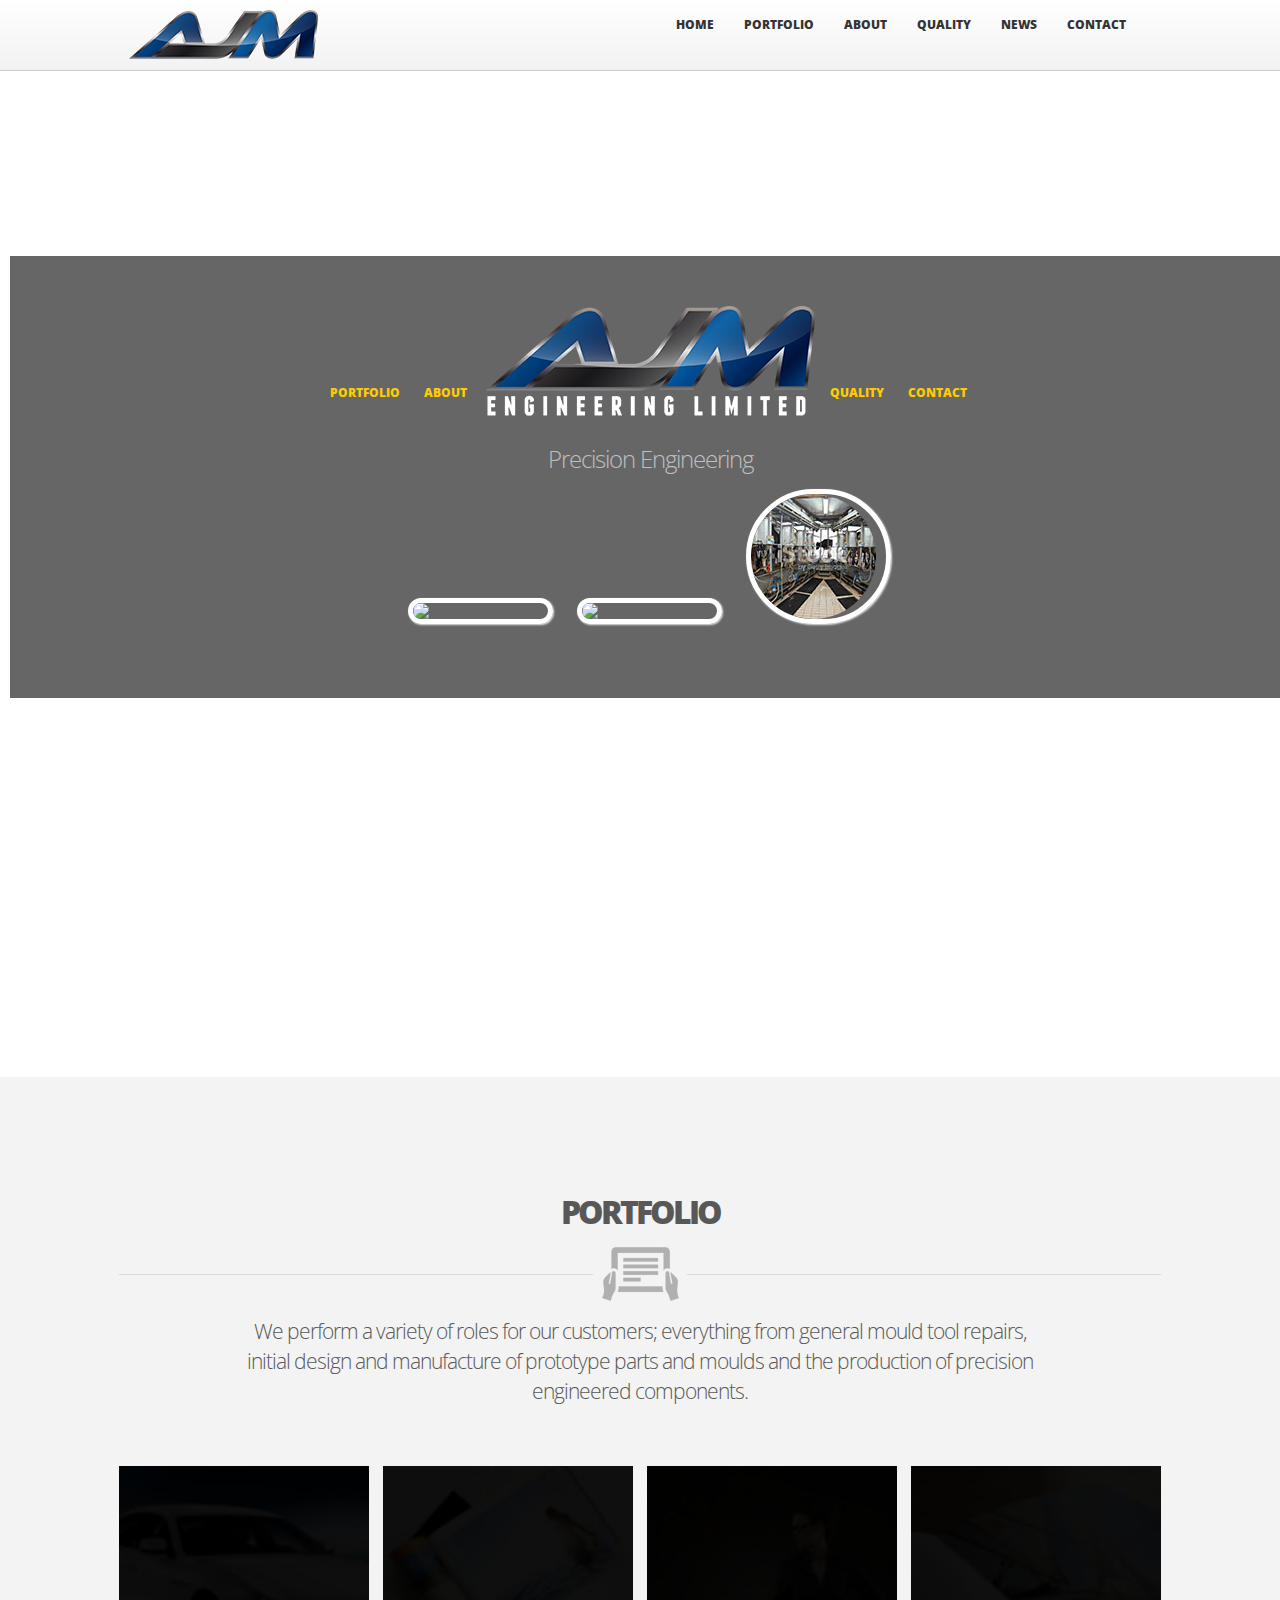
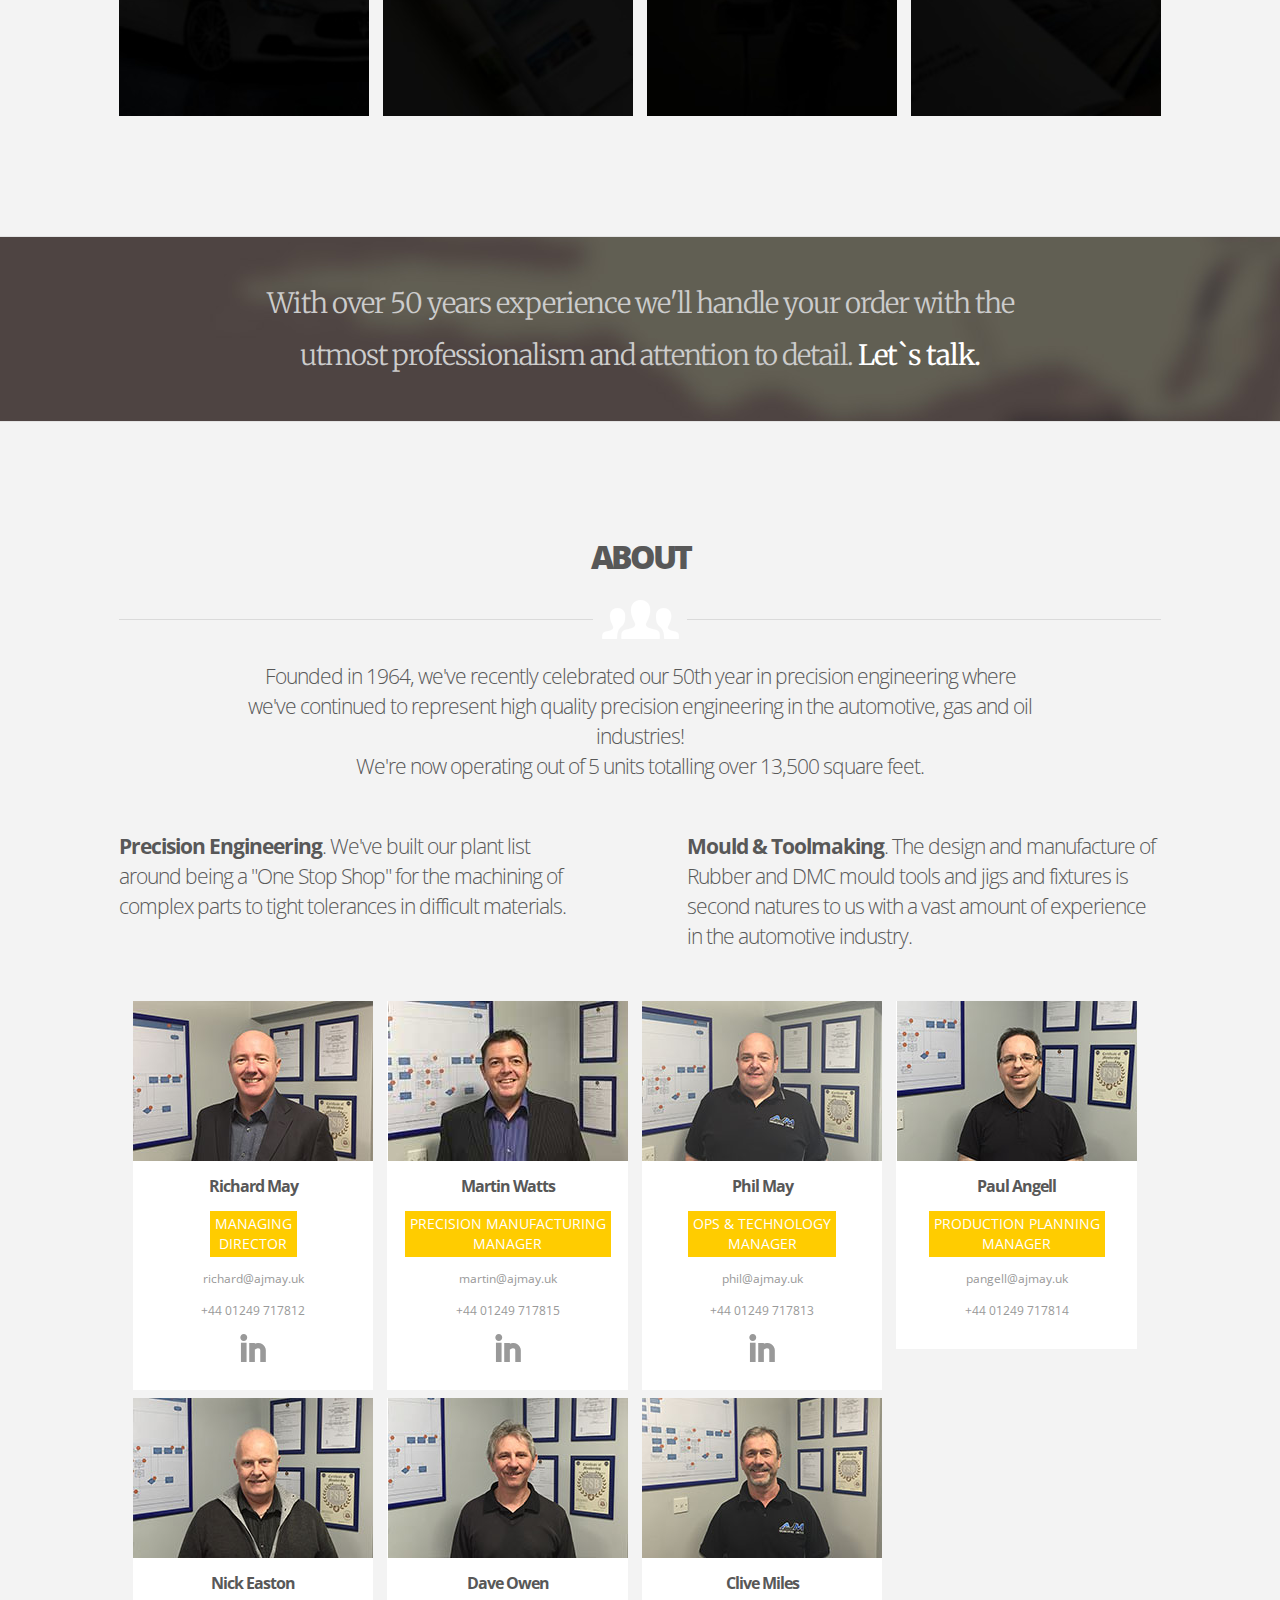
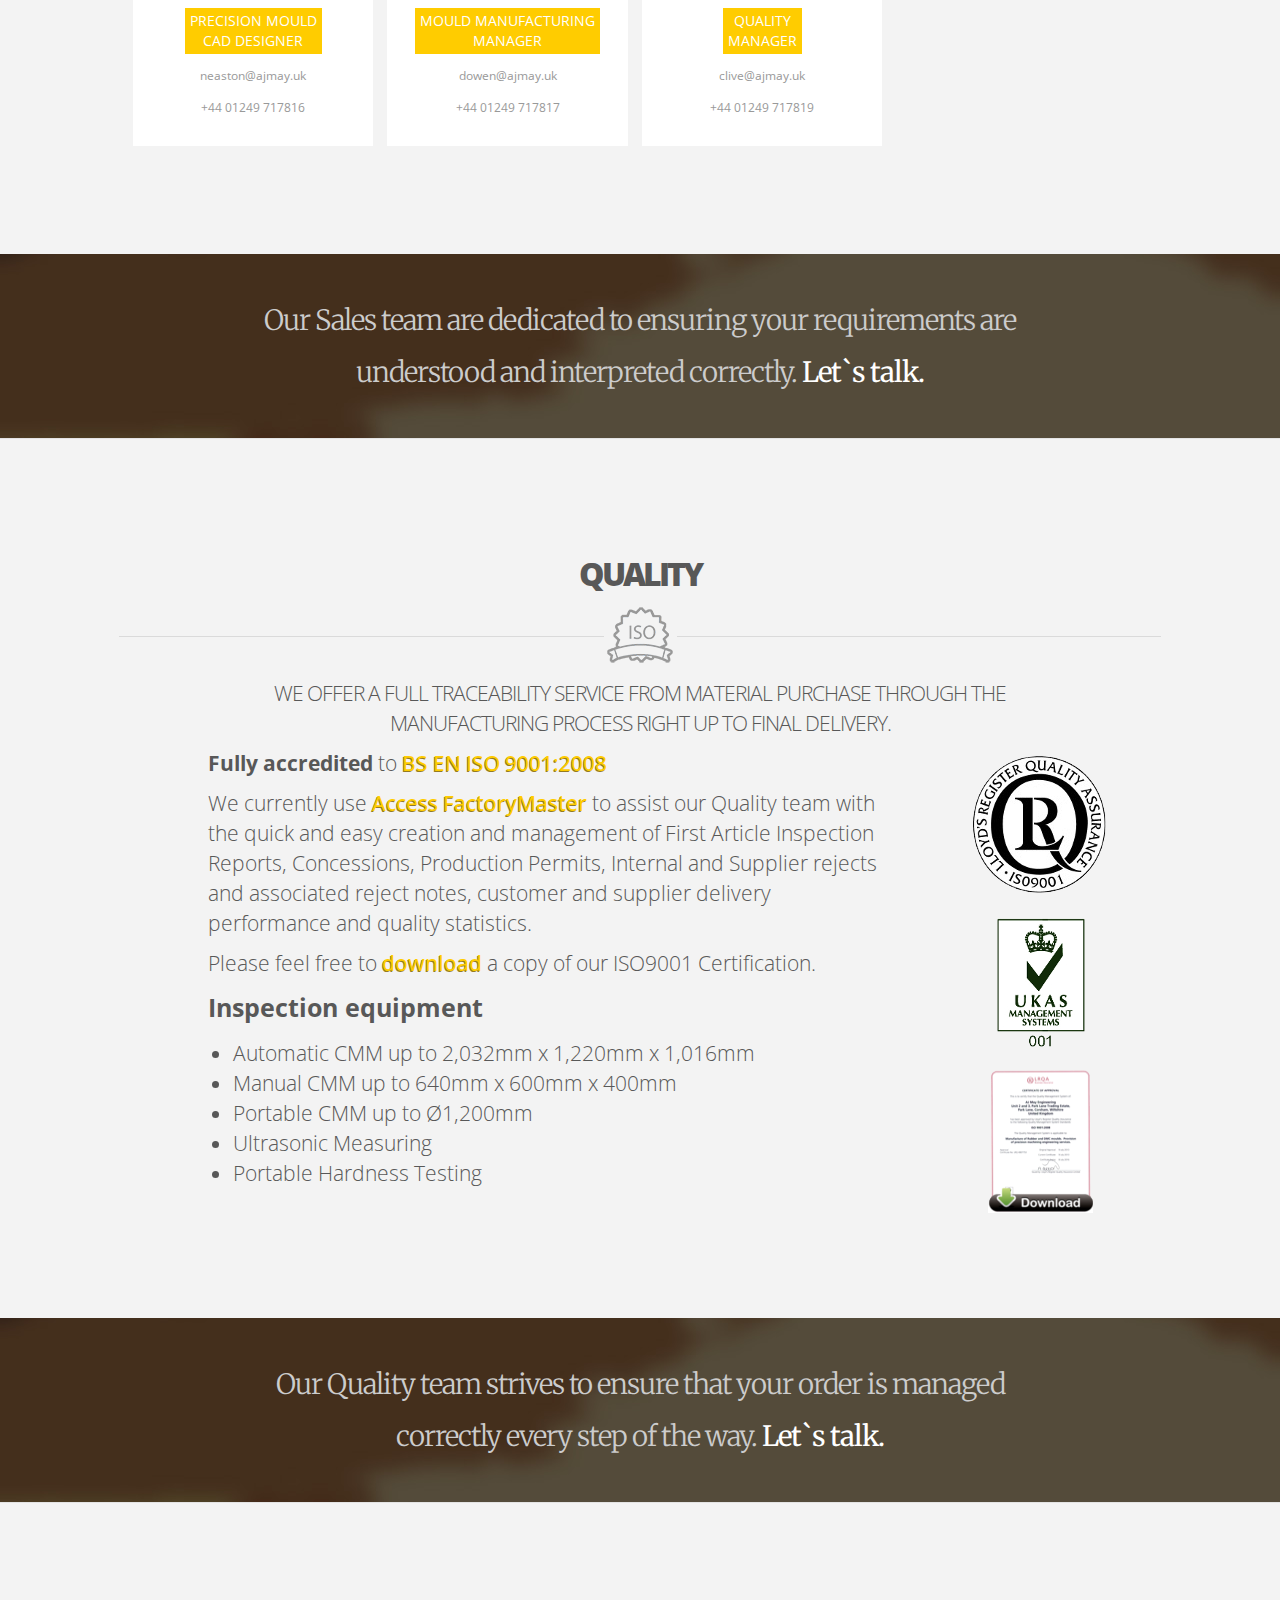
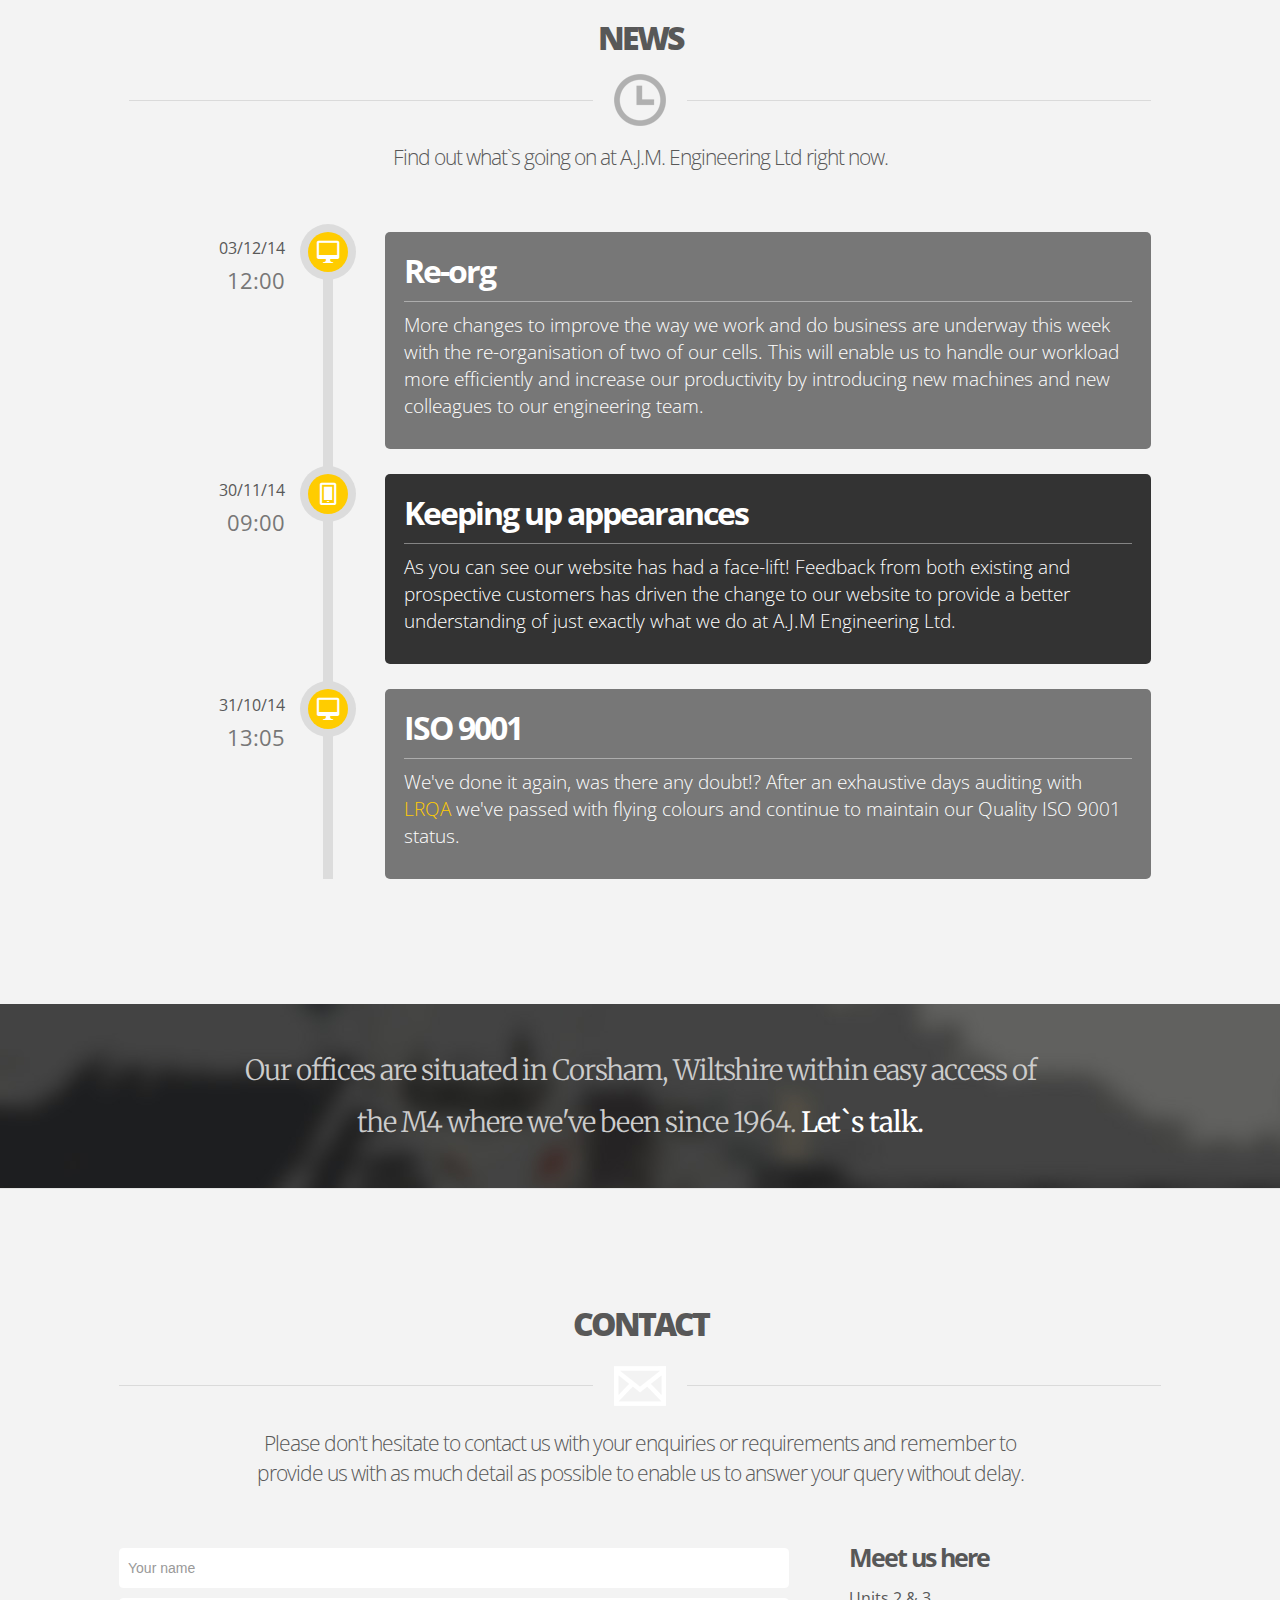
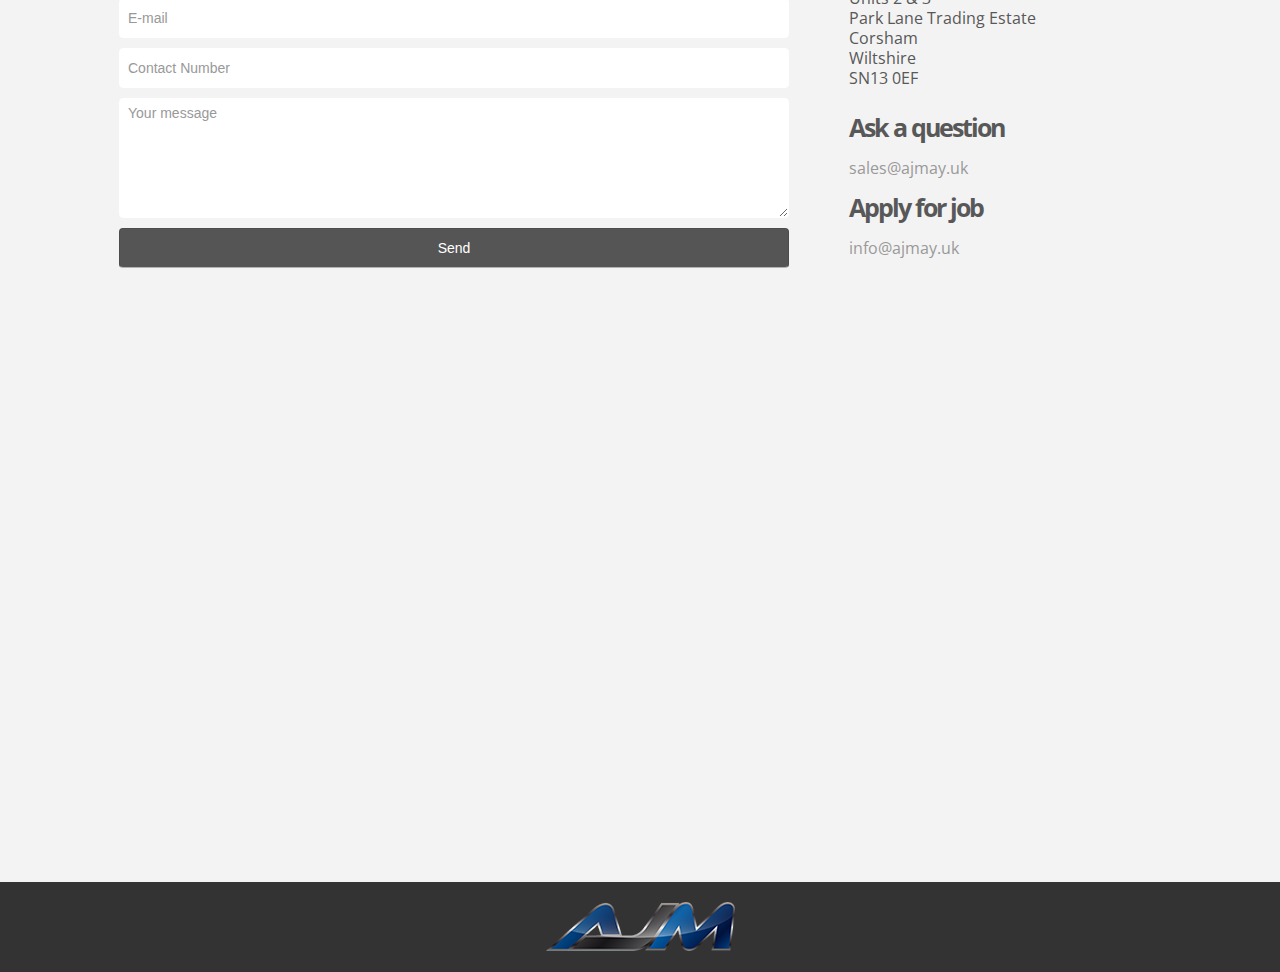
==== index.html @ 9a7eea0d "initial commit" ====
<!DOCTYPE html>
<!--[if lt IE 7]>      <html class="no-js lt-ie9 lt-ie8 lt-ie7"> <![endif]-->
<!--[if IE 7]>         <html class="no-js lt-ie9 lt-ie8"> <![endif]-->
<!--[if IE 8]>         <html class="no-js lt-ie9"> <![endif]-->
<!--[if gt IE 8]><!--> <html class="no-js"> <!--<![endif]-->
    <head>
        <meta charset="utf-8">
        <meta http-equiv="X-UA-Compatible" content="IE=edge,chrome=1">
        <title></title>
        <meta name="description" content="">
        <meta name="viewport" content="width=device-width">

        <!-- favicon.ico and apple-touch-icon.png -->
        <link rel="shortcut icon" href="favicon.ico">
        <link rel="apple-touch-icon" href="apple-touch-icon-57x57-precomposed.png">
        <link rel="apple-touch-icon" sizes="72x72" href="apple-touch-icon-72x72-precomposed.png">
        <link rel="apple-touch-icon" sizes="114x114" href="apple-touch-icon-114x114-precomposed.png">

        <link rel="stylesheet" type="text/css" href="css/bootstrap.min.css">
        <link rel="stylesheet" type="text/css" href="css/bootstrap-responsive.min.css">
        <link rel="stylesheet" type="text/css" href="css/timeline.css">
        <link rel="stylesheet" type="text/css" href="css/main.css">
        <link rel="stylesheet" type="text/css" href="css/ajmay.css">
        <link rel="stylesheet" type="text/css" href="css/hover_style_common.css" />
        <link rel="stylesheet" type="text/css" href="css/hover_style_effect_1.css" />
        <link href='http://fonts.googleapis.com/css?family=Open+Sans:400,300,800' rel='stylesheet' type='text/css'>
        <link href='http://fonts.googleapis.com/css?family=Merriweather:400,300' rel='stylesheet' type='text/css'>

        <script src="js/vendor/modernizr-2.6.2-respond-1.1.0.min.js"></script>

		
		<script type="text/javascript">
			/*
			var _gaq = _gaq || [];
			_gaq.push(['_setAccount', 'UA-43482875-1']);
			_gaq.push(['_trackPageview']);
			
			(function() {
				var ga = document.createElement('script'); ga.type = 'text/javascript'; ga.async = true;
				ga.src = ('https:' == document.location.protocol ? 'https://ssl' : 'http://www') + '.google-analytics.com/ga.js';
				var s = document.getElementsByTagName('script')[0]; s.parentNode.insertBefore(ga, s);
			})();
			*/
		</script>
    </head>
    <body data-spy="scroll" data-target=".navbar">
        <section id="home">
            <div class="container">
                <div class="containerblack">
                    <ul class="homenav left">
                        <li><a href="#works" class="scrollto">Portfolio</a></li>
                        <li><a href="#about" class="scrollto">About</a></li>
                    </ul>
                    <ul class="homenav right">
                        <li><a href="#quality" class="scrollto">Quality</a></li>
                        <li><a href="#contact" class="scrollto">Contact</a></li>
                    </ul>
                    <h1><img id="logo" src="img/ajm_logo_white_sml.png" class="img-responsive"></h1>
                    <div id="slider">
                        <div class="slide">Precision Engineering</div>
                        <div class="slide">Moulds and Toolmakers</div>
                        <div class="slide">Celebrating <strong>50 years</strong> of quality engineering</div>
                    </div><!-- end: #slider -->    

					<div class="row-fluid hidden-phone"> 
	                    <div class="span2">&nbsp;</div>
	                    <div class="text-center span8">
		                    <div class="view view-first img-circle hidden-phone">
								<img src="img/car-parts.jpg" class="img-circle">
			                    <div class="mask">
			                        <a href="#works" class="scrollto"><h2>Automotive</h2></a>
			                    </div>
			                </div>  
		                    <div class="view view-first img-circle hidden-phone">
	                    		<img src="img/pumpjack-silhouette.jpg" class="img-circle">
			                    <div class="mask">
			                        <a href="#works" class="scrollto"><h2>Gas & Oil</h2></a>
			                    </div>
			                </div>  
							<div class="view view-first img-circle hidden-phone">
	                    		<img src="img/agriculture-dairy.jpg" class="img-circle">
			                    <div class="mask">
			                        <a href="#works" class="scrollto"><h2>Dairy</h2></a>
			                    </div>
			                </div>  
 						</div>
	                    <div class="span2">&nbsp;</div>
	                </div>
	                <div class="row-fluid">
	                	<div class="span12">
	                          <a href="#works" id="arrow_down" class="visible-phone">See our work</a>
	                	</div>
	                </div>
                </div>
            </div>                    	
        </section>
        <div class="navbar">
            <div class="navbar-inner">
                <div class="container">
                    <a class="brand hidden-phone" href="#"><img src="img/ajm_logo_xsml.png"></a>
                    <div class="pull-right">
                        <ul class="nav">
                            <li><a href="#home">Home</a></li>
                            <li><a href="#works">Portfolio</a></li>
                            <li><a href="#about">About</a></li>
                            <li><a href="#quality">Quality</a></li>
                            <li><a href="#timeline">News</a></li>
                            <li><a href="#contact">Contact</a></li>
                        </ul>
                    </div>
                </div>
            </div>
        </div>
       
        <section id="works">
            <div class="container">
                <h2 class="text-center">Portfolio<i class="icon-works"><img src="img/icon-works.png"></i></h2>
                <p class="text-center lead">We perform a variety of roles for our customers; everything from general mould tool repairs, initial design and manufacture of prototype parts and moulds and the production of precision engineered components.</p>
            </div> <!-- end: container -->
            <div id="works_items">
                <ul id="og-grid" class="og-grid">
                    <li>
                        <a href="http://exot.sk/" data-largesrc="temp/z1.jpg" data-title="Azuki bean" data-description="Swiss chard pumpkin bunya nuts maize plantain aubergine napa cabbage soko coriander sweet pepper water spinach winter purslane shallot tigernut lentil beetroot.">
                            <img src="temp/thumbs/z1b.jpg" alt="img01"/><div>Maserati photoshooting 2013</div>
                        </a>
	                    <div class="thumbs">
	                        <a href="http://exot.sk/" data-largesrc="temp/z1.jpg" data-thumb="temp/thumbs/z1.jpg" data-title="Azuki bean" data-description="Swiss chard pumpkin bunya nuts maize plantain aubergine napa cabbage soko coriander sweet pepper water spinach winter purslane shallot tigernut lentil beetroot."></a>
	                        <a href="http://cargocollective.com/jaimemartinez/" data-largesrc="temp/z2.jpg" data-thumb="temp/thumbs/z2.jpg" data-title="Veggies sunt bona vobis" data-description="Komatsuna prairie turnip wattle seed artichoke mustard horseradish taro rutabaga ricebean carrot black-eyed pea turnip greens beetroot yarrow watercress kombu."></a>
	                        <a href="http://exot.sk/" data-largesrc="temp/z3.jpg" data-thumb="temp/thumbs/z3.jpg" data-title="Azuki bean" data-description="Swiss chard pumpkin bunya nuts maize plantain aubergine napa cabbage soko coriander sweet pepper water spinach winter purslane shallot tigernut lentil beetroot."></a>
	                        <a href="http://cargocollective.com/jaimemartinez/" data-largesrc="temp/z4.jpg" data-thumb="temp/thumbs/z4.jpg" data-title="Veggies sunt bona vobis" data-description="Komatsuna prairie turnip wattle seed artichoke mustard horseradish taro rutabaga ricebean carrot black-eyed pea turnip greens beetroot yarrow watercress kombu."></a>	
	                    </div>
                    </li>
                    <li>
                        <a href="#" data-largesrc="temp/2.jpg" data-title="Veggies sunt bona vobis" data-description="Komatsuna prairie turnip wattle seed artichoke mustard horseradish taro rutabaga ricebean carrot black-eyed pea turnip greens beetroot yarrow watercress kombu.">
                            <img src="temp/thumbs/2.jpg" alt="img02"/><div>Magazine publishing 2013</div>
                        </a>
                        <div class="thumbs">
                            <a href="#" data-largesrc="temp/2.jpg" data-thumb="temp/thumbs/2.jpg" data-title="Veggies sunt bona vobis" data-description="Komatsuna prairie turnip wattle seed artichoke mustard horseradish taro rutabaga ricebean carrot black-eyed pea turnip greens beetroot yarrow watercress kombu."></a>
                            <a href="#" data-largesrc="temp/z1.jpg" data-thumb="temp/thumbs/z1.jpg" data-title="Azuki bean" data-description="Swiss chard pumpkin bunya nuts maize plantain aubergine napa cabbage soko coriander sweet pepper water spinach winter purslane shallot tigernut lentil beetroot."></a>
                            <a href="#" data-largesrc="temp/z2.jpg" data-thumb="temp/thumbs/z2.jpg" data-title="Veggies sunt bona vobis" data-description="Komatsuna prairie turnip wattle seed artichoke mustard horseradish taro rutabaga ricebean carrot black-eyed pea turnip greens beetroot yarrow watercress kombu."></a>
                            <a href="#" data-largesrc="temp/z3.jpg" data-thumb="temp/thumbs/z3.jpg" data-title="Azuki bean" data-description="Swiss chard pumpkin bunya nuts maize plantain aubergine napa cabbage soko coriander sweet pepper water spinach winter purslane shallot tigernut lentil beetroot."></a>
                        </div>
                    </li>
                    <li>
                        <a href="http://cargocollective.com/jaimemartinez/" data-largesrc="temp/3.jpg" data-title="Dandelion horseradish" data-description="Cabbage bamboo shoot broccoli rabe chickpea chard sea lettuce lettuce ricebean artichoke earthnut pea aubergine okra brussels sprout avocado tomato.">
                            <img src="temp/thumbs/3.jpg" alt="img03"/><div>Business marketing event</div>
                        </a>
                        <div class="thumbs">
                            <a href="http://exot.sk/" data-largesrc="temp/3.jpg" data-thumb="temp/thumbs/3.jpg" data-title="Dandelion horseradish" data-description="Cabbage bamboo shoot broccoli rabe chickpea chard sea lettuce lettuce ricebean artichoke earthnut pea aubergine okra brussels sprout avocado tomato."></a>
                            <a href="http://exot.sk/" data-largesrc="temp/z1.jpg" data-thumb="temp/thumbs/z1.jpg" data-title="Azuki bean" data-description="Swiss chard pumpkin bunya nuts maize plantain aubergine napa cabbage soko coriander sweet pepper water spinach winter purslane shallot tigernut lentil beetroot."></a>
                            <a href="http://cargocollective.com/jaimemartinez/" data-largesrc="temp/z2.jpg" data-thumb="temp/thumbs/z2.jpg" data-title="Veggies sunt bona vobis" data-description="Komatsuna prairie turnip wattle seed artichoke mustard horseradish taro rutabaga ricebean carrot black-eyed pea turnip greens beetroot yarrow watercress kombu."></a>
                            <a href="http://exot.sk/" data-largesrc="temp/z3.jpg" data-thumb="temp/thumbs/z3.jpg" data-title="Azuki bean" data-description="Swiss chard pumpkin bunya nuts maize plantain aubergine napa cabbage soko coriander sweet pepper water spinach winter purslane shallot tigernut lentil beetroot."></a>
                            <a href="http://exot.sk/" data-largesrc="temp/1.jpg" data-thumb="temp/thumbs/1.jpg" data-title="Azuki bean" data-description="Swiss chard pumpkin bunya nuts maize plantain aubergine napa cabbage soko coriander sweet pepper water spinach winter purslane shallot tigernut lentil beetroot."></a>
                        </div>
                    </li>
                    <li>
                        <a href="http://cargocollective.com/jaimemartinez/" data-largesrc="temp/4.jpg" data-title="Azuki bean" data-description="Swiss chard pumpkin bunya nuts maize plantain aubergine napa cabbage soko coriander sweet pepper water spinach winter purslane shallot tigernut lentil beetroot.">
                            <img src="temp/thumbs/4.jpg" alt="img01"/><div>Magazine publishing and graphic design</div>
                        </a>
                        <div class="thumbs">
                            <a href="http://exot.sk/" data-largesrc="temp/4.jpg" data-thumb="temp/thumbs/4.jpg" data-title="Azuki bean" data-description="Swiss chard pumpkin bunya nuts maize plantain aubergine napa cabbage soko coriander sweet pepper water spinach winter purslane shallot tigernut lentil beetroot."></a>
                            <a href="http://exot.sk/" data-largesrc="temp/z1.jpg" data-thumb="temp/thumbs/z1.jpg" data-title="Azuki bean" data-description="Swiss chard pumpkin bunya nuts maize plantain aubergine napa cabbage soko coriander sweet pepper water spinach winter purslane shallot tigernut lentil beetroot."></a>
                            <a href="http://cargocollective.com/jaimemartinez/" data-largesrc="temp/z2.jpg" data-thumb="temp/thumbs/z2.jpg" data-title="Veggies sunt bona vobis" data-description="Komatsuna prairie turnip wattle seed artichoke mustard horseradish taro rutabaga ricebean carrot black-eyed pea turnip greens beetroot yarrow watercress kombu."></a>
                            <a href="http://exot.sk/" data-largesrc="temp/z3.jpg" data-thumb="temp/thumbs/z3.jpg" data-title="Azuki bean" data-description="Swiss chard pumpkin bunya nuts maize plantain aubergine napa cabbage soko coriander sweet pepper water spinach winter purslane shallot tigernut lentil beetroot."></a>
                        </div>
                    </li>
                </ul>
            </div><!-- end: #works_items -->
        </section><!-- end: #works -->

        <div class="container txtblock">
            <p class="text-center lead">With over 50 years experience we'll handle your order with the utmost professionalism and attention to detail. <a href="#contact" class="scrollto">Let`s talk.</a></p>
        </div> <!-- end: container txtblock -->

        <section id="about">
            <div class="container">
                <h2 class="text-center">About<i class="icon-about"><img src="img/icon-about.png"></i></h2>
                <p class="text-center lead">Founded in 1964, we've recently celebrated our 50th year in precision engineering where we've continued to represent high quality precision engineering in the automotive, gas and oil industries!</p>
                <p class="text-center lead marginer">We're now operating out of 5 units totalling over 13,500 square feet.</p>
                <p class="text-center lead twocolumns1"><strong>Precision Engineering</strong>. We've built our plant list around being a "One Stop Shop" for the machining of complex parts to tight tolerances in difficult materials.</p>
                <p class="text-center lead twocolumns2"><strong>Mould & Toolmaking</strong>. The design and manufacture of Rubber and DMC mould tools and jigs and fixtures is second natures to us with a vast amount of experience in the automotive industry.</p>

                <div class="clear"></div>

                <div class="row-fluid"> 
                    <div class="span3">
                        <div class="person"> 
                            <img alt="Richard May" src="img/profiles/richmay.jpg">
                            <h2>Richard May</h2>
                            <p class="position">Managing<br/>Director</p>
                            <p><a href="mailto:richard@ajmay.uk">richard@ajmay.uk</a></p>
                            <p><a href="tel:01249717812">+44 01249 717812</a></p>
                            <ul class="inline text-center">
                                <a href="https://www.linkedin.com/pub/richard-may/4/597/a35" target="_blank"><i class="ico">I</i></a>
                            </ul>
                        </div>
                    </div>
                    <div class="span3">
                        <div class="person"> 
                            <img alt="Martin Watts" src="img/profiles/martinwatts.jpg">
                            <h2>Martin Watts</h2>
                            <p class="position">Precision Manufacturing<br/>Manager</p>
                            <p><a href="mailto:martin@ajmay.uk">martin@ajmay.uk</a></p>
                            <p><a href="tel:01249717815">+44 01249 717815</a></p>
                            <ul class="inline text-center">
                                <a href="http://uk.linkedin.com/pub/martin-watts/9b/2a9/b9b" target="_blank"><i class="ico">I</i></a>
                            </ul>
                        </div>
                    </div>
                    <div class="span3">
                        <div class="person"> 
                            <img alt="Phil May" src="img/profiles/philmay.jpg">
                            <h2>Phil May</h2>
                            <p class="position">Ops & Technology<br/>Manager</p>
                            <p><a href="mailto:phil@ajmay.uk">phil@ajmay.uk</a></p>
                            <p><a href="tel:01249717813">+44 01249 717813</a></p>
                            <ul class="inline text-center">
                                <a href="http://uk.linkedin.com/pub/philip-may/8/2a0/298" target="_blank"><i class="ico">I</i></a>
                            </ul>
                        </div>
                    </div>
                    <div class="span3">
                        <div class="person"> 
                            <img alt="Paul Angell" src="img/profiles/paulangell.jpg">
                            <h2>Paul Angell</h2>
                            <p class="position">Production Planning<br/>Manager</p>
                            <p><a href="mailto:pangell@ajmay.uk">pangell@ajmay.uk</a></p>
                            <p><a href="tel:01249717814">+44 01249 717814</a></p>
                            <ul class="inline text-center">
                            </ul>
                        </div>
                    </div>
                </div>
                <div class="row-fluid"> 
					<div class="span3">
                        <div class="person"> 
                            <img alt="Nick Easton" src="img/profiles/nickeaston.jpg">
                            <h2>Nick Easton</h2>
                            <p class="position">Precision Mould<br/>CAD Designer</p>
                            <p><a href="mailto:neaston@ajmay.uk">neaston@ajmay.uk</a></p>
                            <p><a href="tel:01249717816">+44 01249 717816</a></p>
                            <ul class="inline text-center">
                            </ul>
                        </div>
                    </div>
                    <div class="span3">
                        <div class="person"> 
                            <img alt="Dave Owen" src="img/profiles/daveowen.jpg">
                            <h2>Dave Owen</h2>
                            <p class="position">Mould Manufacturing<br/>Manager</p>
                            <p><a href="mailto:dowen@ajmay.uk">dowen@ajmay.uk</a></p>
                            <p><a href="tel:01249717817">+44 01249 717817</a></p>
                            <ul class="inline text-center">
                            </ul>
                        </div>
                    </div>
                    <div class="span3">
                        <div class="person"> 
                            <img alt="NAME" src="img/profiles/clivemiles.jpg">
                            <h2>Clive Miles</h2>
                            <p class="position">Quality<br/>Manager</p>
                            <p><a href="mailto:clive@ajmay.uk">clive@ajmay.uk</a></p>
                            <p><a href="tel:01249717819">+44 01249 717819</a></p>
                            <ul class="inline text-center">
                            </ul>
                        </div>
                    </div>
                </div>
            </div>
        </section>
        <div class="container txtblock nrtwo">
            <p class="text-center lead">Our Sales team are dedicated to ensuring your requirements are understood and interpreted correctly. <a href="#contact" class="scrollto">Let`s talk.</a></p>
        </div>

		<!-- quality -->
		<section id="quality">
            <div class="container">
                <h2 class="text-center">Quality<i class="icon-time"><img src="img/icon-iso.png"></i></span>
                <p class="text-center lead">We offer a full traceability service from material purchase through the manufacturing process right up to final delivery.</p> 
            </div>
			<div class="container">
				<div class="row-fluid">
					<div class="span1"></div>
					<div class="span8 lead">
						<p><strong>Fully accredited</strong> to <a href="https://www.iso.org/obp/ui/#iso:std:iso:9001:ed-4:v2:en" target="_blank">BS EN ISO 9001:2008</a></p>				
						<p>We currently use <a href="http://www.theaccessgroup.com/solutions/access-factorymaster.aspx" target="_blank">Access FactoryMaster</a> to assist our Quality team with the quick and easy creation and management of 
							First Article Inspection Reports, Concessions, Production Permits, Internal and Supplier rejects and associated 
							 reject notes, customer and supplier delivery performance and quality statistics.</p>
						<p>Please feel free to <a href="downloads/AJM UKAS CERT.pdf" target="_blank">download</a> a copy of our ISO9001 Certification.</p>					
						<h3>Inspection equipment</h3>
						<ul>
							<li>Automatic CMM up to 2,032mm x 1,220mm x 1,016mm</li>
							<li>Manual CMM up to 640mm x 600mm x 400mm</li>
							<li>Portable CMM up to Ø1,200mm</li>
							<li>Ultrasonic Measuring</li>
							<li>Portable Hardness Testing</li>
						</ul>
					</div>
					<div class="span3">
						<div class="text-center">
							<img src="img/ISO9001_small.png" /><br/><br/>
							<img src="img/UKAS_Mark_small.png" /><br/><br/>
							<a href="downloads/AJM UKAS CERT.pdf" target="_blank"><img src="img/iso9001_cert_download.png" /></a>
						</div>	
					</div>
				</div>
			</div>
		</section>
        <div class="container txtblock nrtwo">
            <p class="text-center lead">Our Quality team strives to ensure that your order is managed correctly every step of the way. <a href="#contact" class="scrollto">Let`s talk.</a></p>
        </div>
                
        <!-- timeline -->
        <section id="timeline">
            <div class="container">
                <h2 class="text-center">News<i class="icon-time"><img src="img/icon-time.png"></i></h2>
                <p class="text-center lead">Find out what`s going on at A.J.M. Engineering Ltd right now.</p> 
                <ul class="cbp_tmtimeline">
	                <li>
                        <time class="cbp_tmtime" datetime="2014-12-03 12:00"><span>03/12/14</span> <span>12:00</span></time>
                        <div class="cbp_tmicon cbp_tmicon-screen"></div>
                        <div class="cbp_tmlabel">
                            <h2>Re-org</h2>
                            <p>More changes to improve the way we work and do business are underway this week with the re-organisation of two of our cells.  This will enable us to handle our workload more efficiently and increase our productivity by introducing new
                            	machines and new colleagues to our engineering team.</p>
                        </div>
                    </li>
                    <li>
                        <time class="cbp_tmtime" datetime="2014-11-30 09:00"><span>30/11/14</span> <span>09:00</span></time>
                        <div class="cbp_tmicon cbp_tmicon-phone"></div>
                        <div class="cbp_tmlabel">
                            <h2>Keeping up appearances</h2>
                            <p>As you can see our website has had a face-lift!  Feedback from both existing and prospective customers has driven the change to our website to provide a better understanding of just exactly what we do at A.J.M Engineering Ltd.</p>
                        </div>
                    </li>
                    <li>
                        <time class="cbp_tmtime" datetime="2014-10-31"><span>31/10/14</span> <span>13:05</span></time>
                        <div class="cbp_tmicon cbp_tmicon-screen"></div>
                        <div class="cbp_tmlabel">
                            <h2>ISO 9001</h2>
                            <p>We've done it again, was there any doubt!?  After an exhaustive days auditing with <a href="http://www.lrqa.co.uk/" target="_blank">LRQA</a> we've passed with flying colours and continue to maintain our Quality ISO 9001 status.</p>
                        </div>
                    </li>
                </ul>
            </div><!-- end: .containter -->
        </section><!-- end: #timeline -->

        <div class="container txtblock nrthree">
            <p class="text-center lead">Our offices are situated in Corsham, Wiltshire within easy access of the M4 where we've been since 1964. <a href="#contact" class="scrollto">Let`s talk.</a></p>
        </div> <!-- end: container txtblock -->
        
        <section id="contact">
            <div class="container">
                <h2 class="text-center">Contact<i class="icon-contact"><img src="img/icon-contact.png"></i></h2>
                <p class="text-center lead">Please don't hesitate to contact us with your enquiries or requirements and remember to provide us with as much detail as possible to enable us to answer your query without delay.</p> 
                
                <div class="row"> 
                    <div class="span7"> 
                        <form name="htmlform" method="post" action="http://mailer.netsketch.co.uk/messageService.php">
                            <input type="text" id="contact_name" name="contact_name" placeholder="Your name" required>
                            <input type="email" id="contact_email" name="contact_email" placeholder="E-mail" required>
                            <input type="tel" id="contact_telephone" name="contact_telephone" placeholder="Contact Number" required>
                            <textarea id="contact_message" name="contact_message" cols="1" rows="5" placeholder="Your message" required></textarea>
							<input type="hidden" id="contact_subject" name="contact_subject" value="Website Enquiry" required>
						    <input type="hidden" id="returnURL" name="returnURL" value="http://www.ajmay.uk/contact/" />
                            <button name="send" type="submit" class="btn">Send</button>
                        </form>
                    </div> 
                    
                    <div class="span3">
                        <h3>Meet us here</h3>
                        <address>
                            Units 2 & 3<br/>
                            Park Lane Trading Estate<br>
                            Corsham<br/>
                            Wiltshire<br/>
                            SN13 0EF
                        </address>
                        
                        <h3>Ask a question</h3>
                        <p><a href="mailto:sales@ajmay.uk">sales@ajmay.uk</a></p>
                        
                        <h3>Apply for job</h3>
                        <p><a href="mailto:info@ajmay.uk">info@ajmay.uk</a></p>
                    </div> 
                </div>
                <div class="row">
				    <div id="map_canvas" class="span10 text-center">
	                	<iframe src="https://www.google.com/maps/embed?pb=!1m18!1m12!1m3!1d2487.4788670139937!2d-2.207701999999987!3d51.430999000000014!2m3!1f0!2f0!3f0!3m2!1i1024!2i768!4f13.1!3m3!1m2!1s0x48717960a4fee44d%3A0x9b42acbea2cdf1e2!2sAJM+Engineering+Ltd!5e0!3m2!1sen!2suk!4v1417634965855" width="90%" height="450px" frameborder="0" style="border:0"></iframe>                
				    </div>
                </div>
            </div>
        </section>

		<!--
        <section id="social">
            <div class="container">
                <ul class="inline text-center">
                    <li><a href="#" target="_blank"><i class="ico">F</i></a></li>
                    <li><a href="#" target="_blank"><i class="ico">L</i></a></li>
                    <li><a href="#" target="_blank"><i class="ico">E</i></a></li>
                    <li><a href="#" target="_blank"><i class="ico">O</i></a></li>
                    <li><a href="#" target="_blank"><i class="ico">D</i></a></li>
                </ul>            
            </div>
        </section>
        -->
        
        <footer>
            <a href="#home" class="scrollto">
                <img src="img/ajm_logo_xsml.png">
            </a>
        </footer>

        <script src="js/vendor/jquery-1.9.1.min.js"></script>        
			
        <script src="js/vendor/bootstrap.min.js"></script>

		<script src="js/waypoints.min.js" type="text/javascript"></script>
		<script src="js/waypoints-sticky.js" type="text/javascript"></script>
		

        <script src="js/jquery.cycle2.min.js"></script>
        <script src="js/jquery.cycle2.scrollVert.min.js"></script>

		<script src="js/jquery.scrollto.js"></script>
		<script src="js/grid.js"></script>
		<script>
            $('#slider').cycle({
                fx : 'scrollVert',
                timeout: 3000,
                speed: 300,
                slides: '.slide'
            });

			$('.navbar').waypoint('sticky');

			$('.navbar a, a.scrollto, a#arrow_down').click(function(e){
				$('html,body').scrollTo(this.hash, this.hash);
				e.preventDefault();
			});

			$(function() {
				Grid.init();
			});
		</script>
        
        <script src="js/main.js"></script>
    </body>
</html>
---- css/timeline.css ----
/* TIMELINE
============================== */

#timeline *, #timeline *:after, #timeline *:before { -webkit-box-sizing: border-box; -moz-box-sizing: border-box; box-sizing: border-box; }
body, html { font-size: 100%; padding: 0; margin: 0;}

/* Clearfix hack by Nicolas Gallagher: http://nicolasgallagher.com/micro-clearfix-hack/ */
.clearfix:before, .clearfix:after { content: " "; display: table; }
.clearfix:after { clear: both; }


.icon-drop:before, 
.icon-arrow-left:before {
	position: absolute;
	top: 0;
	width: 100%;
	height: 100%;
	speak: none;
	font-style: normal;
	font-weight: normal;
	line-height: 2;
	text-align: center;
	color: #47a3da;
	-webkit-font-smoothing: antialiased;
	text-indent: 8000px;
	padding-left: 8px;
}

.container > header nav a:hover:before {
	color: #fff;
}

.icon-drop:before {
	content: "\e000";
}

.icon-arrow-left:before {
	content: "\f060";
}

/* ================================================================ */
@font-face {
	font-family: 'ecoico';
	src:url('../fonts/timelineicons/ecoico.eot');
	src:url('../fonts/timelineicons/ecoico.eot?#iefix') format('embedded-opentype'),
		url('../fonts/timelineicons/ecoico.woff') format('woff'),
		url('../fonts/timelineicons/ecoico.ttf') format('truetype'),
		url('../fonts/timelineicons/ecoico.svg#ecoico') format('svg');
	font-weight: normal;
	font-style: normal;
} /* Made with http://icomoon.io/ */

.cbp_tmtimeline {
	margin: 60px 0 0 0;
	padding: 0;
	list-style: none;
	position: relative;
} 

.cbp_tmtimeline li {
	position: relative;
}

/* The line */
.cbp_tmtimeline:before {
	content: '';
	position: absolute;
	top: 0;
	bottom: 0;
	width: 10px;
	background: #dcdcdc;
	left: 20%;
	margin-left: -10px;
}

/* The date/time */
.cbp_tmtimeline > li .cbp_tmtime {
	display: block;
	width: 25%;
	padding-right: 100px;
	position: absolute;
	line-height: 2em;
}

.cbp_tmtimeline > li .cbp_tmtime span {
	display: block;
	text-align: right;
}

/*
.cbp_tmtimeline > li .cbp_tmtime span:first-child {
	font-size: 0.9em;
	color: #999;
}
*/

.cbp_tmtimeline > li .cbp_tmtime span:last-child {
	font-size: 22px;
	color: #777777;
}

/*
.cbp_tmtimeline > li:nth-child(odd) .cbp_tmtime span:last-child {
	color: #777777;
}
*/

/* Right content */
.cbp_tmtimeline > li .cbp_tmlabel {
	margin: 0 0 25px 25%;
	background: #333333;
	color: #fff;
	padding: 2em;
	font-size: 1.2em;
	font-weight: 300;
	line-height: 1.4;
	position: relative;
	border-radius: 5px;
}

.cbp_tmtimeline > li:nth-child(odd) .cbp_tmlabel {
	background: #777777;
}

.cbp_tmtimeline > li .cbp_tmlabel h2 { 
	margin-top: 0px;
	padding: 0 0 10px 0;
	border-bottom: 1px solid rgba(255,255,255,0.4);
	letter-spacing: -2px;
}
.cbp_tmtimeline > li .cbp_tmlabel p { 
	padding: 30px 60px 10px 50px;
}

/* The triangle */
.cbp_tmtimeline > li .cbp_tmlabel:after {
	right: 100%;
	/* border: solid transparent; */
	/* content: " "; */
	height: 0;
	width: 0;
	position: absolute;
	pointer-events: none;
	border-right-color: #333333;
	border-width: 10px;
	top: 10px;
}

.cbp_tmtimeline > li:nth-child(odd) .cbp_tmlabel:after {
	border-right-color: #777777;
}

/* The icons */
.cbp_tmtimeline > li .cbp_tmicon {
	width: 40px;
	height: 40px;
	font-family: 'ecoico';
	speak: none;
	font-style: normal;
	font-weight: normal;
	font-variant: normal;
	text-transform: none;
	font-size: 1.4em;
	line-height: 40px;
	-webkit-font-smoothing: antialiased;
	position: absolute;
	color: #fff;
	background: #FFCC00;
	border-radius: 50%;
	box-shadow: 0 0 0 8px #dcdcdc;
	text-align: center;
	left: 20%;
	top: 0;
	margin: 0 0 0 -25px;
}

.cbp_tmicon-phone:before {
	content: "\e000";
}

.cbp_tmicon-screen:before {
	content: "\e001";
}

.cbp_tmicon-mail:before {
	content: "\e002";
}

.cbp_tmicon-earth:before {
	content: "\e003";
}

/* Example Media Queries */
@media screen and (max-width: 65.375em) {

	.cbp_tmtimeline > li .cbp_tmtime span:last-child {
		font-size: 1.5em;
	}
}

@media screen and (max-width: 47.2em) {
	.cbp_tmtimeline:before {
		display: none;
	}

	.cbp_tmtimeline > li .cbp_tmtime {
		width: 100%;
		position: relative;
		padding: 0 0 20px 0;
	}

	.cbp_tmtimeline > li .cbp_tmtime span {
		text-align: left;
	}

	.cbp_tmtimeline > li .cbp_tmlabel {
		margin: 0 0 30px 0;
		padding: 1em;
		font-weight: 400;
		font-size: 95%;
	}

	.cbp_tmtimeline > li .cbp_tmlabel:after {
		right: auto;
		left: 20px;
		border-right-color: transparent;
		border-bottom-color: #333333;
		top: -20px;
	}

	.cbp_tmtimeline > li:nth-child(odd) .cbp_tmlabel:after {
		border-right-color: transparent;
		border-bottom-color: #777777;
	}

	.cbp_tmtimeline > li .cbp_tmicon {
		position: relative;
		float: right;
		left: auto;
		margin: -55px 5px 0 0px;
	}	
}
---- css/main.css ----
/* FONTS 
============================== */
@font-face {
    font-family: 'Socialico';
    src: url('../fonts/Socialico.eot');
    src: url('../fonts/Socialico.eot?#iefix') format('embedded-opentype'),
         url('../fonts/Socialico.ttf') format('truetype'),
         url('../fonts/Socialico.svg#Socialico') format('svg');
    font-weight: normal;
    font-style: normal;
}

h2.text-center { font-family: "Open Sans", sans-serif; text-transform: uppercase; letter-spacing: -3px; font-weight: 800;}
p.text-center { font-family: "Open Sans", sans-serif; letter-spacing: -1px; font-weight: 300;}

/* BODY 
============================== */
html {
	width: 100%; height: 100%;
}
body { height: 100%; font-family: "Open Sans",Helvetica,Arial,sans-serif;}

a { color: #999; }
a:hover { color: #000; text-decoration: none; }

::selection {
	background-color: rgba(0,0,0,0.6);
}
::-moz-selection {
	background-color: rgba(0,0,0,0.6);
}

/* COMMON
============================== */
.ico { 
	font-family: "Socialico"; font-weight: 400; font-style: normal; font-size: 50px;  color: #999; 	text-decoration: none;
	-webkit-transition: all .5s ease-in-out;
	-moz-transition: all .5s ease-in-out;
	-ms-transition: all .5s ease-in-out;
	-o-transition: all .5s ease-in-out;
	transition: all .5s ease-in-out;
}

.ico:hover  { color: #000; }

.heading_line { border-bottom: 1px solid #ccc; display: block; height: 1px; margin: 10px auto 0; width: 85px; } 

/* icon -about */
.icon-about, .icon-time, .icon-works, .icon-contact { display: block; margin: 10px auto; height: 64px; width: 100%; background:url('../img/icon-line.png') center center repeat-x; }
.icon-about img, .icon-time img, .icon-works img, .icon-contact img { background: #f3f3f3; }

/* quality
.icon-time { display: block; margin: 10px auto; height: 64px; width: 100%; background: url('../img/icon-line.png') center center repeat-x; }
.icon-time img { background: #f3f3f3; }
*/
/* icon - portfolio
.icon-works { display: block; margin: 10px auto; height: 64px; width: 100%; background: url('../img/icon-line.png') center center repeat-x; }
.icon-works img { background: #f3f3f3; }
*/
/* icon - contact
.icon-contact { display: block; margin: 10px auto; height: 64px; width: 100%; background: url('../img/icon-line.png') center center repeat-x; }
.icon-contact img { background: #f3f3f3; }
*/

h2 { margin-top: 30px; }

/* HEADER
============================== */
.navbar { 
	width: 100%; 
	top: 0px;
	left: 0px;
	position: fixed;
	margin: 0px; 
	border: none; 
	border-bottom: 1px #ccc solid;  background: #fafafa; background-image: linear-gradient(to bottom, #fff, #f2f2f2); 
	z-index: 1030;
}
.navbar-inner { 
	min-width: 320px;
	max-width: 1042px;
	margin: auto;
	-webkit-border-radius: 0; 
	-moz-border-radius: 0; 
	border-radius: 0; 
	border: none;
	-webkit-box-shadow: none;
	-moz-box-shadow: none;
	box-shadow: none; }
	
	.sticky-wrapper { z-index: 999; width: 100%; position: relative; margin: 0; }
	.sticky-wrapper .navbar { margin-bottom: 0; }
	.sticky-wrapper .navbar.stuck { position: fixed; top: 0; }

/* LOGO
============================== */
header img { float: left; margin-left: 10px; }

/* NAVIGATION
============================== */
.navbar ul.nav { padding-top: 15px; }
.navbar ul.nav li a { 
	color:#333; 
	position:relative; 
	display:inline-block; 
	font-weight: 800; 
	text-decoration:none; 
	font-size:12px; 
	text-transform:uppercase; 
	text-decoration:none; 
	display:block;
   -webkit-transition: all 300ms linear;
   -moz-transition: all 300ms linear;
   -o-transition: all 300ms linear;
   -ms-transition: all 300ms linear;
   transition: all 300ms linear;
   
   background: none;
   -webkit-box-shadow: none; -moz-box-shadow: none; box-shadow:none;
}

.navbar ul.nav li.active a,
.navbar ul.nav li.active a:hover,
.navbar ul.nav li a:hover,
.navbar ul.nav li a.selected { 
	color:#FFCC00; text-decoration: none;
	background: none;
	-webkit-box-shadow: none; -moz-box-shadow: none; box-shadow:none;
}
/* HOME
============================== */
#home {
	width:100%; height:100%;
	/* background:url('../img/bg_home.jpg') no-repeat center center fixed; 
    -webkit-background-size: cover;
    -moz-background-size: cover;
    -o-background-size: cover;
    background-size: cover;
    background-attachment : fixed;     ******* ajmay.css */  /* IE FIX */
}

#home .container { width: 100%; } 
#home .containerblack {
	background-color: rgba(0,0,0,0.6);
	width: 100%;
	/* height: 350px; ******** ajmay */
	padding: 50px 0 30px 0; 
	margin: 150px auto 0 auto;
	position: relative;
	  }

ul.homenav.left {position: absolute; width: 200px; top: 120px; left: 50%; /* margin-left: -270px; ******* ajmay.css */}
ul.homenav.right {position: absolute; width: 200px; top: 120px; left: 50%; /* margin-left: 115px; ******* ajmay.css */ }
ul.homenav li { list-style:none; display: inline-block; margin: 0 10px 0 10px;}
ul.homenav li a { 
	color: #ffcc00; /* #999; */ 
	font-weight: 800; 
	text-decoration: none; 
	font-size: 12px; 
	text-transform: uppercase; 
	text-decoration: none;
	-webkit-transition: all 300ms linear;
	-moz-transition: all 300ms linear;
	-o-transition: all 300ms linear;
	-ms-transition: all 300ms linear;
	transition: all 300ms linear;
	background: none;
	-webkit-box-shadow: none; -moz-box-shadow: none; box-shadow:none;
}
ul.homenav li a:hover{ 
	color: #ffffff; /* #ffcc00; */
	text-decoration: none;
	background: none;
	-webkit-box-shadow: none; -moz-box-shadow: none; box-shadow:none;
}

/* BIG LOGO */
#home h1 { margin: 0 auto; text-align: center; } 

/* SLIDER */
#slider  { width: 100%; font-size: 24px; margin-top:20px; }
#slider .slide { width: 100%; height: 40px; font-weight: 300; line-height: 40px; color: #BFBFBF; text-align: center; letter-spacing: -1px;}
#slider .slide strong { font-weight: 800; color: #fff;}

.certs {
	margin-top: 10px;
}

/* HOME PAGE */
#home_page { padding: 0px 0 100px 0; background: #f3f3f3; border-bottom: 1px solid #e3e3e3; } /* background: f3f3f3 */

/* WORKS
============================== */
#works { padding: 85px 0 100px 0; background: #f3f3f3; border-bottom: 1px solid #e3e3e3; } /* background: f3f3f3 */
#works_items { padding-top: 30px; }

	.og-grid {
		list-style: none;
		padding: 20px 0 20px 0;
		max-width: 1060px;
		margin: 0 auto;
		text-align: center;
		width: 100%;
	}
	
	.og-grid li {
		display: inline-block;
		margin: 10px 5px 0 5px;
		vertical-align: top;
		height: 250px;
	}
	
.og-grid li a div {
    position: absolute;
    left: 0px;
    top: 0px;
    right: 0px;
    bottom: 0px;
    background: rgba(41,41,41,0.6);
    display: -webkit-flex;
    display: -moz-flex;
    display: -ms-flex;
    display: flex;
    -webkit-align-items: flex-end;
    -moz-align-items: flex-end;
    -ms-align-items: flex-end;
    align-items: flex-end;
    text-align: left;
	padding: 20px;
	color: #fff;
    opacity: 0;
	-moz-opacity: 0;
	filter:alpha(opacity=0);
	-webkit-transition: opacity 180ms ease-in-out;
	-moz-transition: opacity 180ms ease-in-out;
	-o-transition: opacity 180ms ease-in-out;
	transition: opacity 180ms ease-in-out;
}
 
.og-grid li a:hover div.works_title {
    opacity: 1;
	-moz-opacity: 1;
	filter:alpha(opacity=100);
}

.og-grid li a div.click_prompt {
	font-size: -1em;
	color: #ffcc00; /* #b6b6b6; */
	background: none;
	opacity: 1;
	-moz-opacity: 1;
	filter:alpha(opacity=1);
}

.og-grid li a:hover div.click_prompt {
    opacity: 0;
	-moz-opacity: 0;
	filter:alpha(opacity=0);
}

	.og-grid li > a,
	.og-grid li > a img {
		border: none;
		outline: none;
		display: block;
		position: relative;
	}
	
	.og-grid li.og-expanded > a::after {
		top: auto;
		border: solid transparent;
		content: " ";
		height: 0;
		width: 0;
		position: absolute;
		pointer-events: none;
		border-bottom-color: #292929;
		border-width: 15px;
		left: 50%;
		margin: -20px 0 0 -15px;
	}
	
	.og-expander {
		position: absolute;
		background: #292929;
		top: auto;
		left: 0;
		width: 100%;
		margin-top: 10px;
		text-align: left;
		height: 0;
		overflow: hidden;
	}
	
	.og-expander-inner {
		padding: 50px 30px;
		height: 100%;
	}
	
	a.og-next {
		position: absolute;
		display: block;
		width: 40px;
		height: 30px;
		top: 25px;
		right: 80px;
		text-indent: -6000px;
		background: url(../img/next.png) no-repeat 0 0;
	}
	a.og-prev {
		position: absolute;
		display: block;
		width: 40px;
		height: 30px;
		top: 25px;
		right: 130px;
		text-indent: -6000px;
		background: url(../img/prev.png) no-repeat 0 0;
	}
	
	.og-close {
		position: absolute;
		width: 40px;
		height: 40px;
		top: 20px;
		right: 20px;
		cursor: pointer;
	}
	
	.og-close::before,
	.og-close::after {
		content: '';
		position: absolute;
		width: 100%;
		top: 50%;
		height: 1px;
		background: #888;
		-webkit-transform: rotate(45deg);
		-moz-transform: rotate(45deg);
		transform: rotate(45deg);
	}
	
	.og-close::after {
		-webkit-transform: rotate(-45deg);
		-moz-transform: rotate(-45deg);
		transform: rotate(-45deg);
	}
	
	.og-close:hover::before,
	.og-close:hover::after {
		background: #333;
	}
	
	.og-fullimg,
	.og-details {
		width: 50%;
		float: left;
		height: 100%;
		overflow: hidden;
		position: relative;
	}
	
	.og-fullimg img {
		box-shadow: 0 5px 35px rgba(0,0,0,.65);
		-moz-box-shadow: 0 5px 35px rgba(0,0,0,.65);
		-webkit-box-shadow: 0 5px 35px rgba(0,0,0,.65);
	}
	
	.og-details {
		/*padding: 0 40px 0 20px;*/
	}
	
	.og-fullimg {
		text-align: center;
	}
	
	.og-fullimg img {
		display: inline-block;
		max-height: 90%;
		max-width: 90%;
	}
	
	.og-details h3 {
		font-size: 42px;
		padding: 20px 0 10px;
		margin-bottom: 10px;
		color: #fff;
		font-family: "Open Sans", sans-serif;
		font-weight: 800;
		letter-spacing: -2px;
	}
	
	.og-details p {
		font-weight: 400;
		font-size: 16px;
		line-height: 22px;
		color: #999;
	}
	
	.og-details a {
		font-weight: 400;
		font-size: 16px;
		display: inline-block;
		margin: 30px 0 0;
		outline: none;
		padding: 10px;
		text-align: center;
		border: 3px solid #FFCC00;
		border-radius: 6px;
		box-shadow: 0 2px 1px rgba(0, 0, 0, 0.2), inset 0 2px 1px rgba(0, 0, 0, 0.2);
		background: transparent;
		text-decoration: none;
		text-transform: uppercase;
		color: #fff;
		-webkit-transition: all 0.3s ease-in-out;
		-moz-transition: all 0.3s ease-in-out;
		-ms-transition: all 0.3s ease-in-out;
		-o-transition: all 0.3s ease-in-out;
		transition: all 0.3s ease-in-out;
	}	
	
	.og-details a:hover {
		background-color: rgba(0,0,0,0.6);
		text-decoration: none;
	}
	
	.og-details ul.thumbs {
		margin-left: 0;
		max-width: 450px;
	}
	
	.og-details ul.thumbs li {
		margin: 5px 5px 0 0;
		height: 80px;
	}
	
	.og-details ul.thumbs a {
		padding: 0;
	}
	
	.og-details ul.thumbs a img {
	border: 2px solid #292929!important;
	padding: 1px;
	height: 80px;
	width: 80px;
	}
	
	.og-details ul.thumbs a.active img {
	border: 2px solid #dcdcdc!important;
	padding: 1px;
	}
	
	.og-loading {
		width: 50px;
		height: 50px;
		background: url('../img/ajax-loader.gif') center center no-repeat;
		position: absolute;
		top: 25%;
		left: 50%;
		margin: -25px 0 0 -25px;
	}
	
.og-details a[href="#"] {
display:none;
}
.og-details ul.thumbs a[href="#"] {
		display:block;
	}

/* ABOUT
============================== */
#about { padding: 85px 0 100px 0; background: #f3f3f3; }

#about .row { padding-top: 60px; padding-left: 16px; }

	/* PERSON */
	.person 		{ width: 100%; background: #fff; margin-bottom: 8px; padding-bottom: 8px; position: relative; text-align: center; }
		.person h2 			{ font-size: 16px; margin: 5px 0; letter-spacing: -1px;}
		.person .position 	{ display: inline-block; padding: 3px 5px; background: #FFCC00; color: #fff; font-size: 14px; text-transform: uppercase; }
		.person ul a,
		.person ul a:hover	{ text-decoration: none; }
		.person p a { font-size:12px; }
		.person ul { margin-top: 20px; }
#about .span3 {margin-left: 14px;}

		
/* QUALITY
============================== */
#quality { padding: 85px 0 100px 0; background: #f3f3f3; }
		
/* TIMELINE
============================== */
#timeline { padding: 85px 0 100px 0; background: #f3f3f3; }
#timeline a { color: #FFCC00; }
#timeline a:hover { color: #dcdcdc; text-decoration: none; }										

/* CONTACT
============================== */
#contact { padding: 85px 0 100px 0; background: #f3f3f3; }
#contact .row { padding-top: 40px; }

#contact form { margin: 20px 0; }
#contact h3 { letter-spacing: -2px; }
#contact .span3 {margin-left: 60px;}

#contact form input,
#contact form textarea{
	-webkit-box-sizing: border-box; -moz-box-sizing: border-box; box-sizing: border-box;
	width:100%; padding:4px 8px; border:1px solid #FFF; box-shadow:none;
	-moz-transition:all .3s ease-in-out;
	-ms-transition:all .3s ease-in-out;
	-o-transition:all .3s ease-in-out;
	-webkit-transition:all .3s ease-in-out;
	transition:all .3s ease-in-out;
}

	/* INPUT -> HEIGHT */
	#contact form input{ height:40px; resize: none; }
	
	/* TEXTAREA -> HEIGHT */
	#contact form textarea{ min-height:120px; resize: vertical; }
	
	/* INPUT & TEXTAREA -> NOTHING  */
	#contact form input:required, 
	#contact form textarea:required			{ box-shadow:inherit;} 
	
	/* INPUT & TEXTAREA -> VALID */
	#contact form input:required:valid,
	#contact form textarea:required:valid	{ border-color:#66A6FF; color:#66A6FF; }
	
	/* INPUT & TEXTAREA -> INVALID */
	#contact form input:focus:invalid,
	#contact form textarea:focus:invalid	{ border-color:#ec7e7e; box-shadow:0 0 2px rgba(236,126,126,0.7);} 
	
/* BUTTON */
#contact form .btn{
	width:100%; padding: 4px 8px; height:40px; background:#555; color:#FFF;
	-moz-box-shadow: none; -webkit-box-shadow: none; box-shadow: none; text-shadow: none;
	transition:all .3s ease-in-out;
	-moz-transition:all .3s ease-in-out;
	-ms-transition:all .3s ease-in-out;
	-o-transition:all .3s ease-in-out;
	-webkit-transition:all .3s ease-in-out;
}	

	/* BUTTON -> HOVER */
	#contact form .btn:hover{ background:#FFCC00; color:#FFF; }
	

.container p.lead { max-width:800px; margin: 0 auto;}
.container p.lead.marginer {margin: 0 auto 50px auto;}
.container p.lead.twocolumns1 {max-width:474px; text-align:left; float:left; margin: 0 0 50px 0;}
.container p.lead.twocolumns2 {max-width:474px; text-align:left; float:left; margin: 0 0 50px 94px;}
.clear {clear:both;}

.container.txtblock {background:#23231F url('../img/bg_block1.jpg') left center repeat-x; width:100%; padding: 40px 0; border-bottom: 1px solid #e3e3e3;}
.container.txtblock p.lead { /*background: url('../img/icon-apos.png') 0px 12px no-repeat;*/ color:#CCCCCC; font-weight: 300; font-size: 28px; line-height: 52px; letter-spacing: -1px; /*max-width:900px;*/ margin: 0 auto; /*text-align: left;*/ font-family: 'Merriweather', Georgia, serif;  padding: 0px 80px; /* 0 0 100px; */}
.container.txtblock a {color:#fff; font-weight: 400;}
.container.txtblock a:hover {color:#FFCC00; text-decoration:none;}
.container.txtblock.nrtwo {background:#23231F url('../img/bg_block3.jpg') left center no-repeat;}
.container.txtblock.nrthree {background:#23231F url('../img/bg_block2.jpg') left center no-repeat;}
.container-inner { margin: auto; max-width: 1042px; }

/* SOCIAL
============================== */
#social { background: #fff; padding: 40px 0; }
#social ul { margin: 0; }
#social ul li { padding: 20px; }
#social a,
#social a:hover { text-decoration: none; }

/* FOOTER
============================== */
footer  { width: 100%; padding: 20px 0; background: #333; text-align: center; }


/* =========================== */
/* 			NETSKETCH 		   */
/* =========================== */
.navbar ul.nav {
  padding-top: 0px;
}
.navbar .contact-details {
  margin-top: 44px;
  margin-right: 25px;
  color: #404040;
}

.navbar-inner > img {
  float: left;
  padding: 10px 0px;
  width: 250px;
}
---- css/ajmay.css ----
/* changes specific to AJMAY */

body {
    -webkit-background-size: cover;
    -moz-background-size: cover;
    -o-background-size: cover;
    background-size: cover;
    background-attachment : fixed;  /* IE FIX */
    color: #585858 !important;
    margin-top: 106px;
}

div#ajm-logo-holder {
	float: left;
	width: 189px;
	height: 65px;
	margin: 10px;
	margin-left: 0px; 
	background: #ffffff url('../img/ajm_logo_black_sml.png') top left no-repeat;
}
.contact-details img {
	width: 18px;
}
.strongish {
	font-weight: 500;
}

.marginer-top-30 {
	margin-top: 30px;
}

.marginer-top {
	margin-top: 50px; 
	margin-right: auto; 
	margin-bottom: 0px;
}

.text-center {
	text-align: center;
}

.txtYellow {
	color: rgba(255, 204, 0, 1) !important;
	text-shadow: -1px 1px #947b23 !important;
}

/* Carousel base class */
.carousel {
	margin-bottom: 0px;
}

.carousel .container {
	position: relative;
	z-index: 9;
}

.carousel-control {
	height: 80px;
	margin-top: 0;
	font-size: 120px;
	text-shadow: 0 1px 1px rgba(0,0,0,.4);
	background-color: transparent;
	border: 0;
	z-index: 10;
}

.carousel .item {
	height: 350px;
}
.carousel .item > img {
	position: absolute;
	top: 0;
	left: 0;
	min-width: 100%;
	height: 350px;
}

.carousel-caption {
	background-color: transparent;
	position: static;
	max-width: 100%;
	padding: 0 40px;
	margin-top: 30px;
	text-align: center;
}
.carousel-caption h1,
.carousel-caption .lead {
	margin: 0;
	line-height: 1.25;
	color: #fff;
	text-shadow: 0 1px 1px rgba(0,0,0,.4);
}
.carousel-caption .btn {
	margin-top: 10px;
}

.carousel-cust-logos {
	width: 95%;
	margin-left: auto;
	margin-right: auto;
	margin-top: 25px; 
	padding: 10px; 
	background-color: rgba(255,255,255,0.9); 
	border-radius: 10px;
}

/* TEMP END */


/* home */

span.anchor {
	/* to enable anchors not to be obscured by sticky nav */
	margin-top: -106px;
	padding-top: 106px;
}

#home_page img.cust-logo {
	margin: 10px; 
}
#home_page .main-points {
	padding: 10px 0px 0px 0px; 
	color: #333333; 
	background-color: rgba(255,204,0,1); /* #ffcc00; */
}
#home p {
	color: #bfbfbf;
}
#works div.cust-logos {
	margin-top: 30px;
	/*background-color: rgba(255,255,255,0.8);*/
}
#works img.cust-logo {
	margin: 10px; 
}

/* slider images */
.slider-segment {
	color: #ffffff;
	font-size: 12px;
	display: inline-table;
}
.slider-image {
	margin: 5px;
	border: 2px solid #ffffff; 
	border-top-right-radius: 20px; 
	border-bottom-left-radius: 20px;
	border-bottom-right-radius: 20px;
	width: 240px;
}
.slider-img-sml {
	width: 132px; 
}
div.works_title {
	padding: 0px !important;
}
div.works_title > span {
	width: 100%;
	padding: 10px 20px; 
	color: #ffcc00;
}

div.click_prompt {
	padding: 0px !important;
	color: #ffffff !important;
}
div.click_prompt > span {
    width: 100%;
    padding: 10px 20px;
    background-color: rgba(0, 0, 0, 0.6);
}

/* menu bar */
.fp_menu {
	margin: 15px; 
}

.fp_intro {
	margin: 15px;
}

/* quality */
#quality a, #about .lead a, #works .lead a {
	color: #ffcc00;
	font-weight: 500;
	text-shadow: -1px 1px #947b23;
}
#home_page a {
	color: #3b3b3b;
	font-weight: 500;
}
#home_page a:hover, #quality a:hover, #about a:hover, #works a:hover {
	color: #999999;
}

/* timeline */
.cbp_tmtimeline > li .cbp_tmlabel {
	padding: 1em;
}
.cbp_tmtimeline > li .cbp_tmlabel p {
	padding: 0px;
}

/* google maps */
#map_canvas {
   display: block;
}

/* container tweaks */
.container {padding: 0px 10px;}
.container li { line-height: 30px; }
.container .lead.marginer { margin-top: 0; margin-right: auto; margin-bottom: 50px; }

.quote { width: 74px; height: 74px; background: url('../img/icon-apos.png') center center no-repeat; }
.quoteLeft { float: left; padding: 0px 50px 0px 20px; }
.quoteRight { float: right; padding: 0px 50px 0px 20px; } 

/* homenav tweaks */
ul.homenav.left { margin-left: -330px; }
ul.homenav.right { margin-left: 170px; }

/* netsketch limited */
.netsketch {
	font-size: 10px !important;
	color: #d3d3d3;
}


@media (max-width: 480px) {

	/* company logo */
	img#logo {
		/* width: 80%; */
	}
	
	div	ul.homenav {
		width: 330px;
	}	
}

/* landscape ipad and iphone tweaks */
@media only screen 
and (min-device-width : 320px) 
and (max-device-width : 568px)
and (orientation : landscape) {
	
	#slider {
		margin-top: 5px;
		font-size: 20px;
	}
/*
	
	section#home {
		height: 300px;
		padding: 20px 0px 30px 0px;
	}
	
*/
	section#works {
		padding-top: 30px;
	}

	img#logo { width: 50%; }
}

/*iPhone 6 and iPhone 6+ landscape*/
@media only screen and (max-device-width: 640px), 
		only screen and (max-device-width: 667px), 
		 only screen and (max-width: 480px) and (orientation : landscape){

}


/* =============================================================== */
/* Media Queries
================================================================ */

@media screen and (max-width: 830px) {
	.og-expander h3 { font-size: 32px; }
	.og-expander p { font-size: 13px; }
	.og-expander a { font-size: 12px; }
}
	
@media screen and (max-width: 650px) {
	.og-fullimg { display: none; }
	.og-details { float: none; width: 100%; }
}

@media (min-width: 800px) {
	.fp_intro p {
		  margin: 0 auto;
		  width: 50%;
	}
}

@media (min-width:1200px){
	.container {width:1042px}
	.container p.lead.twocolumns1 {max-width:474px;}
	.container p.lead.twocolumns2 {max-width:474px;}
	.span3 {width: 250px;}
}
@media (max-height:700px){
	#home .containerblack {margin-top: 50px; }
	#slider  { font-size: 28px; }
	#slider .slide { height: 50px; line-height: 50px;}
}

@media (max-height:400px){
	#home .containerblack {margin-top: 0px!important;}
	.certs {display: none;}
}

@media only screen and (min-width: 980px) and (max-width: 1199px) {
	.container p.lead.twocolumns1 {max-width:423px;}
	.container p.lead.twocolumns2 {max-width:423px;}
	.slider-img-sml { width: 120px; }
}

@media only screen and (max-width: 979px) {
	#home .containerblack {margin-top: 50px; }
	#slider  { font-size: 28px; }
	#slider .slide { height: 50px; line-height: 50px;}
	.container p.lead.twocolumns1 {max-width:315px;}
	.container p.lead.twocolumns2 {max-width:315px;}
	.container.txtblock p.lead {font-size: 22px; line-height: 40px; padding: 0px 60px; /* margin-left: 10px; */ }
	.quote { width: 54px; height: 54px; background: url('../img/icon-apos.png') center center no-repeat; background-size: 54px;}
	.carousel .item > img {	width: auto; }
	.slider-image	{ width: 190px; }
	.slider-img-sml { width: 90px; }
	.ajmStrapLine	{ margin: auto; padding-bottom: 20px; max-width: 500px; }
}

@media only screen and (max-width: 800px) {
	body { margin-top: 92px; padding-right: 0; padding-left: 0; }
	.navbar ul.nav li a { padding: 10px 7px; font-weight: 700; font-size: 12px; }
	.navbar-inner > img { width: 200px; }
	.navbar .contact-details { margin-top: 30px; }
}

@media only screen and (max-width: 767px) {
	body {padding-right: 0;padding-left: 0;}
	.cbp_tmtimeline > li .cbp_tmlabel p {padding: 10px 20px 10px 20px;}
	.carousel .item { height: 300px; }
	.carousel .item > img {	height: 300px; }
	.carousel-caption {	padding: 0 40px; margin-top: 10px; } /* margin-top: 80px */
	.carousel-caption h1 { font-size: 30px; }
	.carousel-caption .lead,
	.carousel-caption .btn { font-size: 18px; }
	.slider-image	{ width: 150px; }
	.slider-img-sml { width: 90px; }
}

@media only screen and (max-width: 650px) {
	ul.homenav.left { display:none; }
	ul.homenav.right { display:none; }
	.carousel-caption .lead {font-size: 15px; }
	.carousel-caption h1 { font-size: 25px; }	
}

@media only screen and (min-width: 480px) and (max-width: 767px) {
	.container p.lead.twocolumns1 {max-width:750px; padding-left:20px; padding-right:20px;}
	.container p.lead.twocolumns2 {max-width:750px; padding-left:20px; padding-right:20px; margin-left:0px; margin-bottom:10px;}
	.container.txtblock p.lead {font-size: 16px; line-height: 30px; /* padding: 0px 60px; margin-left: 10px; */}
	#slider  { font-size: 20px; }
	#slider .slide { height: 32px; line-height: 32px;}
	#works, #about, #timeline, #contact {padding-left:10px; padding-right:10px;}
}
@media only screen and (max-width: 767px) {
	/* max width less than 767px then apply this */
	.navbar .contact-details { margin-right: 15px; }
	.quote { width: 34px; height: 34px; background: url('../img/icon-apos.png') center center no-repeat; background-size: 34px;}
}

@media only screen and (max-width: 680px) {
	/* max width less than 680px then apply this */
	body { margin-top: 80px; }
	.navbar ul.nav li a { padding: 2px 5px;	font-weight: 700; font-size: 11px; }
	.navbar-inner > img { width: 180px; }
}

@media only screen and (min-width: 626px) and (max-width: 767px) {
	.span3 {width: 240px; float: left; margin-right: 30px; margin-bottom: 30px; }
	/*.navbar ul.nav li a { padding: 10px 5px; font-weight: 700; font-size: 12px; }*/
}
@media only screen and (max-width: 625px) {
	/* max width less than 625px then apply this */
	body { margin-top: 68px; }
	.navbar .contact-details { margin-right: 13px; margin-top: 14px; }
	.slider-image	{ width: 120px; }
	.slider-img-sml { width: 90px; }
}
@media only screen and (max-width: 525px) {
	body { margin-top: 80px; }
	.contact-details > span { float: right; clear: right; font-size: 15px;}
	.slider-img-sml { width: 65px; }
}
@media only screen and (min-width: 526px) and (max-width: 625px) {
	.navbar-inner > img { width: 140px; }
	.navbar .contact-details { margin-top: 18px; }
	.span3 {width: 190px; float: left; margin-right: 30px; margin-bottom: 30px; }
	.navbar ul.nav li a { padding: 2px 3px;	font-weight: 700; font-size: 11px; }
}
@media only screen and (max-width: 496px) {
	body { margin-top: 92px; } 
}
@media only screen and (max-width: 480px) {
	/* max width less than 320px then apply this */
	body { margin-top: 90px; } 
	.slider-image	{ width: 100px; }
	.slider-img-sml { width: 55px; }
}
@media only screen and (max-width: 414px) {
	/* max width less than 625px then apply this */
	.carousel-caption { margin-top: 20px; }
}
@media only screen and (min-width: 251px) and (max-width: 525px) {
	.navbar-inner > img { width: 140px; }
	.span3 {width: 250px; float: none; margin: 20px auto 0 auto!important; padding:0; }
	.row {padding-left:0px!important; }
	.navbar ul.nav li a { padding: 2px 5px;	font-weight: 700; font-size:10px; }
	
}
@media only screen and (max-width: 479px) {
	.container p.lead.twocolumns1 {max-width:470px; padding-left:20px; padding-right:20px; font-size:16px; line-height:24px;}
	.container p.lead.twocolumns2 {max-width:470px; padding-left:20px; padding-right:20px; margin-left:0px; margin-bottom:10px; font-size:16px; line-height:24px;}
	#slider  { font-size: 18px; }
	#slider .slide { height: 30px; line-height: 30px;}
	#home .containerblack { padding: 30px 0 30px 0; margin-top: 30px;}
	.container.txtblock p.lead {font-size: 14px; line-height: 24px; padding: 0px 70px;}
	#works, #about, #timeline, #contact {padding-left:10px; padding-right:10px;}
	#home {background:url('../img/bg_home.jpg') no-repeat center center scroll; -webkit-background-size: auto; -moz-background-size: auto; -o-background-size: auto; background-size: auto; background-attachment: scroll;}
	.carousel-caption h1 { font-size: 22px; }
	.slider-image	{ width: 90px; }
	.slider-img-sml { width: 55px; }
}
@media only screen and (max-width: 320px) {
	.navbar-inner { padding-left: 5px; padding-right: 5px; }
	.contact-details > span { float: right; clear: right; font-size: 10px;}
	.carousel-caption .lead { font-size: 12px; }
}
@media only screen and (max-width: 250px) {
	.navbar-inner > img { width: 140px; }
	.span3 {float: none; margin: 20px auto 0 auto!important; padding:0; }
	.row {padding-left:0px!important; }
}

/* Retina-specific stuff here */
@media only screen and (-webkit-min-device-pixel-ratio: 2),
		only screen and (   min--moz-device-pixel-ratio: 2),
		 only screen and (     -o-min-device-pixel-ratio: 2/1),
		  only screen and (        min-device-pixel-ratio: 2),
		   only screen and (                min-resolution: 192dpi),
			only screen and (                min-resolution: 2dppx) { 
}
@media all and (-webkit-min-device-pixel-ratio : 1.5)

/* 	div#ajm-logo-holder { border: 1px solid #ff0000; background-image: url('../img/ajm_logo_black_sml@2x.png') top left no-repeat; background-size: 189px; } */

	div#_____ajm-logo-holder { 
		background-image: url('../img/ajm_logo_black_sml@2x.png') top left no-repeat;
        background-size: 189px 64px;
	}	

}
---- css/hover_style_common.css ----
.view {
	display: inline-block;
	width: 135px;
	/*height: 200px;*/
	margin: 10px;
	/*float: left;*/
	border: 5px solid #fff;
	overflow: hidden;
	position: relative;
	text-align: center;
	-webkit-box-shadow: 1px 1px 2px #e6e6e6;
	-moz-box-shadow: 1px 1px 2px #e6e6e6;
	/*box-shadow: 1px 1px 2px #e6e6e6;*/
	cursor: default;
	/*background: #fff url(../images/bgimg.jpg) no-repeat center center;*/
}
.view .mask,.view .content {
   width: 135px;
   height: 100px;
   position: absolute;
   overflow: hidden;
   top: 10px;
   left: -6px;
}
.view img {
   display: block;
   position: relative;
}
.view h2 {
   text-transform: uppercase;
   color: #fff;
   text-align: center;
   position: relative;
   font-size: 17px;
   padding: 10px;
   background: rgba(0, 0, 0, 0.8);
   margin: 20px 0 0 0;
}
.view p {
   font-family: Georgia, serif;
   font-style: italic;
   font-size: 12px;
   position: relative;
   color: #fff;
   padding: 10px 20px 20px;
   text-align: center;
}
.view a.info {
   display: inline-block;
   text-decoration: none;
   padding: 7px 14px;
   background: #000;
   color: #fff;
   text-transform: uppercase;
   -webkit-box-shadow: 0 0 1px #000;
   -moz-box-shadow: 0 0 1px #000;
   box-shadow: 0 0 1px #000;
}
.view a.info: hover {
   -webkit-box-shadow: 0 0 5px #000;
   -moz-box-shadow: 0 0 5px #000;
   box-shadow: 0 0 5px #000;
}
---- css/hover_style_effect_1.css ----
.view-first img {
   -webkit-transition: all 0.2s linear;
   -moz-transition: all 0.2s linear;
   -o-transition: all 0.2s linear;
   -ms-transition: all 0.2s linear;
   transition: all 0.2s linear;
}
.view-first .mask {
   -ms-filter: "progid: DXImageTransform.Microsoft.Alpha(Opacity=0)";
   filter: alpha(opacity=0);
   opacity: 0;
   background-color: rgba(47,43,121, 0.7);	/* 219,127,8 */
   -webkit-transition: all 0.4s ease-in-out;
   -moz-transition: all 0.4s ease-in-out;
   -o-transition: all 0.4s ease-in-out;
   -ms-transition: all 0.4s ease-in-out;
   transition: all 0.4s ease-in-out;
}
.view-first h2 {
   -webkit-transform: translateY(-100px);
   -moz-transform: translateY(-100px);
   -o-transform: translateY(-100px);
   -ms-transform: translateY(-100px);
   transform: translateY(-100px);
   -ms-filter: "progid: DXImageTransform.Microsoft.Alpha(Opacity=0)";
   filter: alpha(opacity=0);
   opacity: 0;
   -webkit-transition: all 0.2s ease-in-out;
   -moz-transition: all 0.2s ease-in-out;
   -o-transition: all 0.2s ease-in-out;
   -ms-transition: all 0.2s ease-in-out;
   transition: all 0.2s ease-in-out;
}
.view-first p {
   -webkit-transform: translateY(100px);
   -moz-transform: translateY(100px);
   -o-transform: translateY(100px);
   -ms-transform: translateY(100px);
   transform: translateY(100px);
   -ms-filter: "progid: DXImageTransform.Microsoft.Alpha(Opacity=0)";
   filter: alpha(opacity=0);
   opacity: 0;
   -webkit-transition: all 0.2s linear;
   -moz-transition: all 0.2s linear;
   -o-transition: all 0.2s linear;
   -ms-transition: all 0.2s linear;
   transition: all 0.2s linear;
}
.view-first:hover img {
   -webkit-transform: scale(1.1,1.1);
   -moz-transform: scale(1.1,1.1);
   -o-transform: scale(1.1,1.1);
   -ms-transform: scale(1.1,1.1);
   transform: scale(1.1,1.1);
}
.view-first a.info {
   -ms-filter: "progid: DXImageTransform.Microsoft.Alpha(Opacity=0)";
   filter: alpha(opacity=0);
   opacity: 0;
   -webkit-transition: all 0.2s ease-in-out;
   -moz-transition: all 0.2s ease-in-out;
   -o-transition: all 0.2s ease-in-out;
   -ms-transition: all 0.2s ease-in-out;
   transition: all 0.2s ease-in-out;
}
.view-first:hover .mask {
   -ms-filter: "progid: DXImageTransform.Microsoft.Alpha(Opacity=100)";
   filter: alpha(opacity=100);
   opacity: 1;
}
.view-first:hover h2,
.view-first:hover p,
.view-first:hover a.info {
   -ms-filter: "progid: DXImageTransform.Microsoft.Alpha(Opacity=100)";
   filter: alpha(opacity=100);
   opacity: 1;
   -webkit-transform: translateY(0px);
   -moz-transform: translateY(0px);
   -o-transform: translateY(0px);
   -ms-transform: translateY(0px);
   transform: translateY(0px);
}
.view-first:hover p {
   -webkit-transition-delay: 0.1s;
   -moz-transition-delay: 0.1s;
   -o-transition-delay: 0.1s;
   -ms-transition-delay: 0.1s;
   transition-delay: 0.1s;
}
.view-first:hover a.info {
   -webkit-transition-delay: 0.2s;
   -moz-transition-delay: 0.2s;
   -o-transition-delay: 0.2s;
   -ms-transition-delay: 0.2s;
   transition-delay: 0.2s;
}
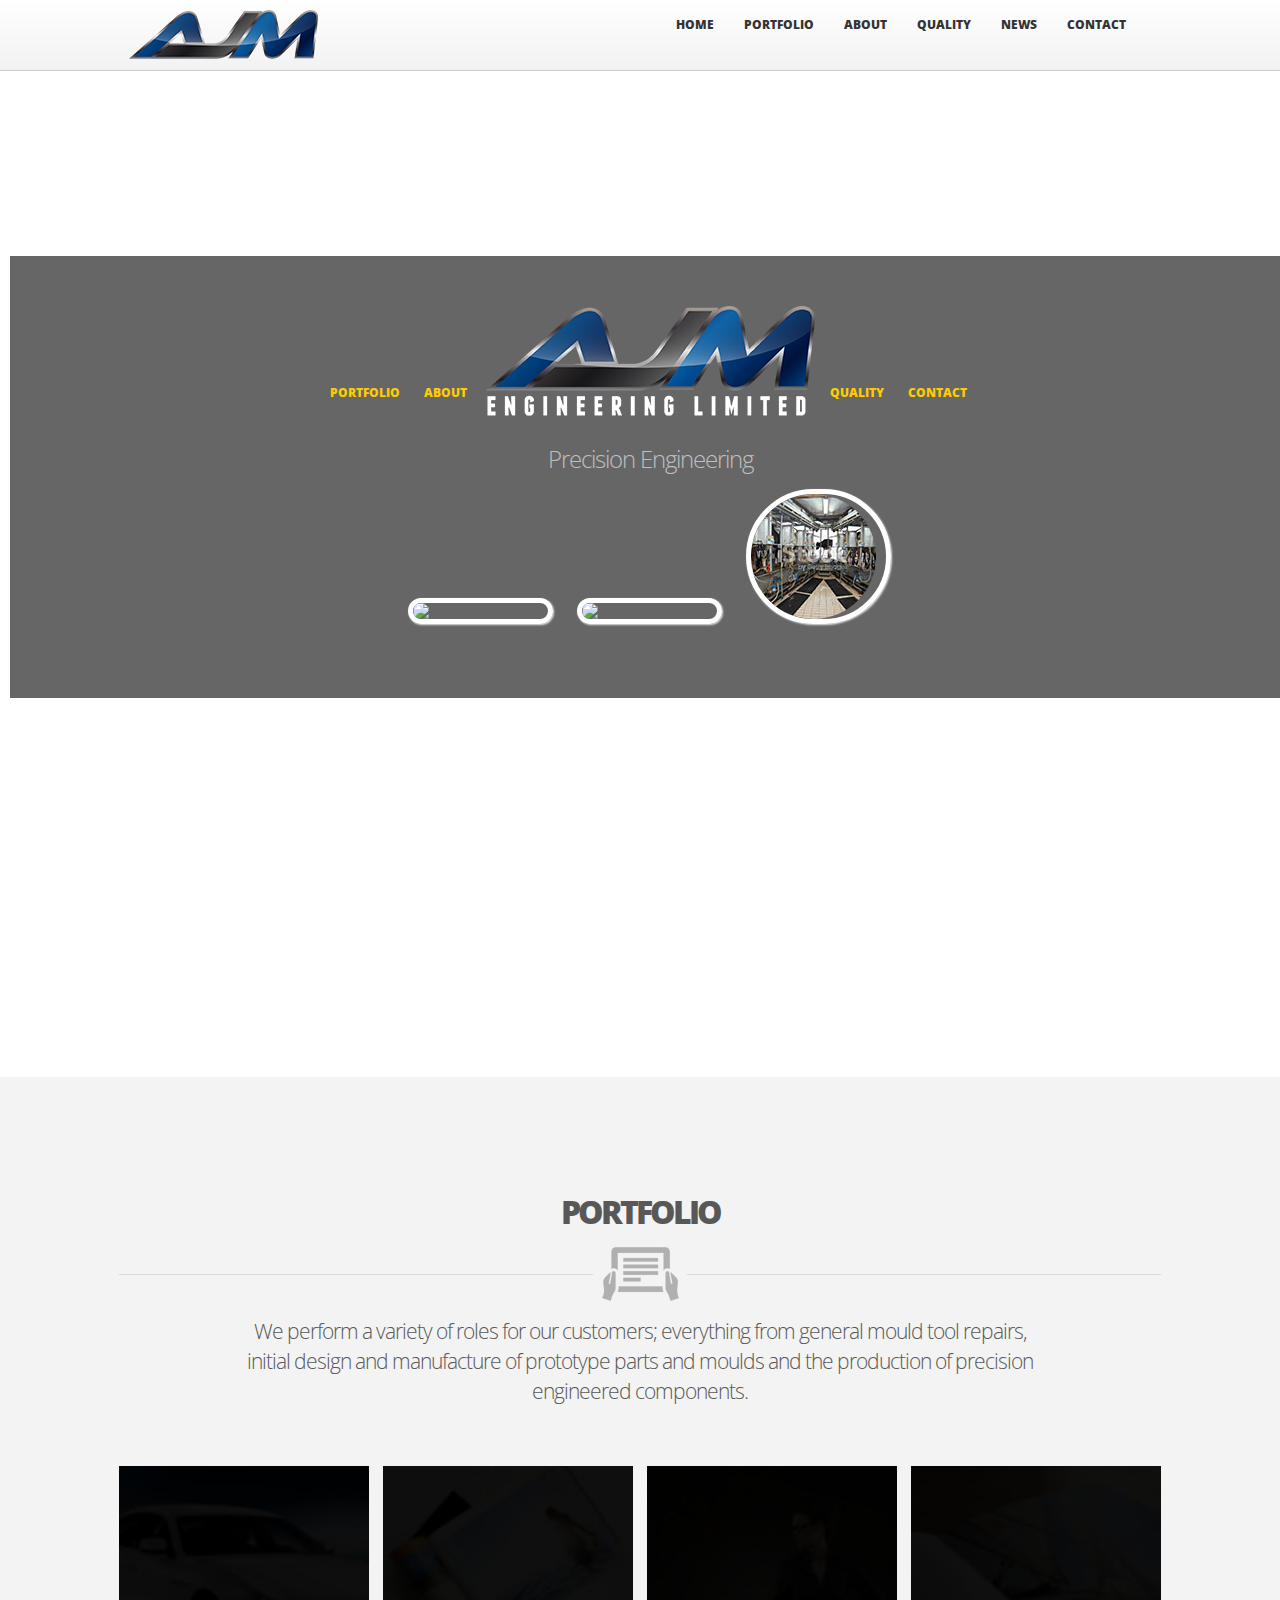
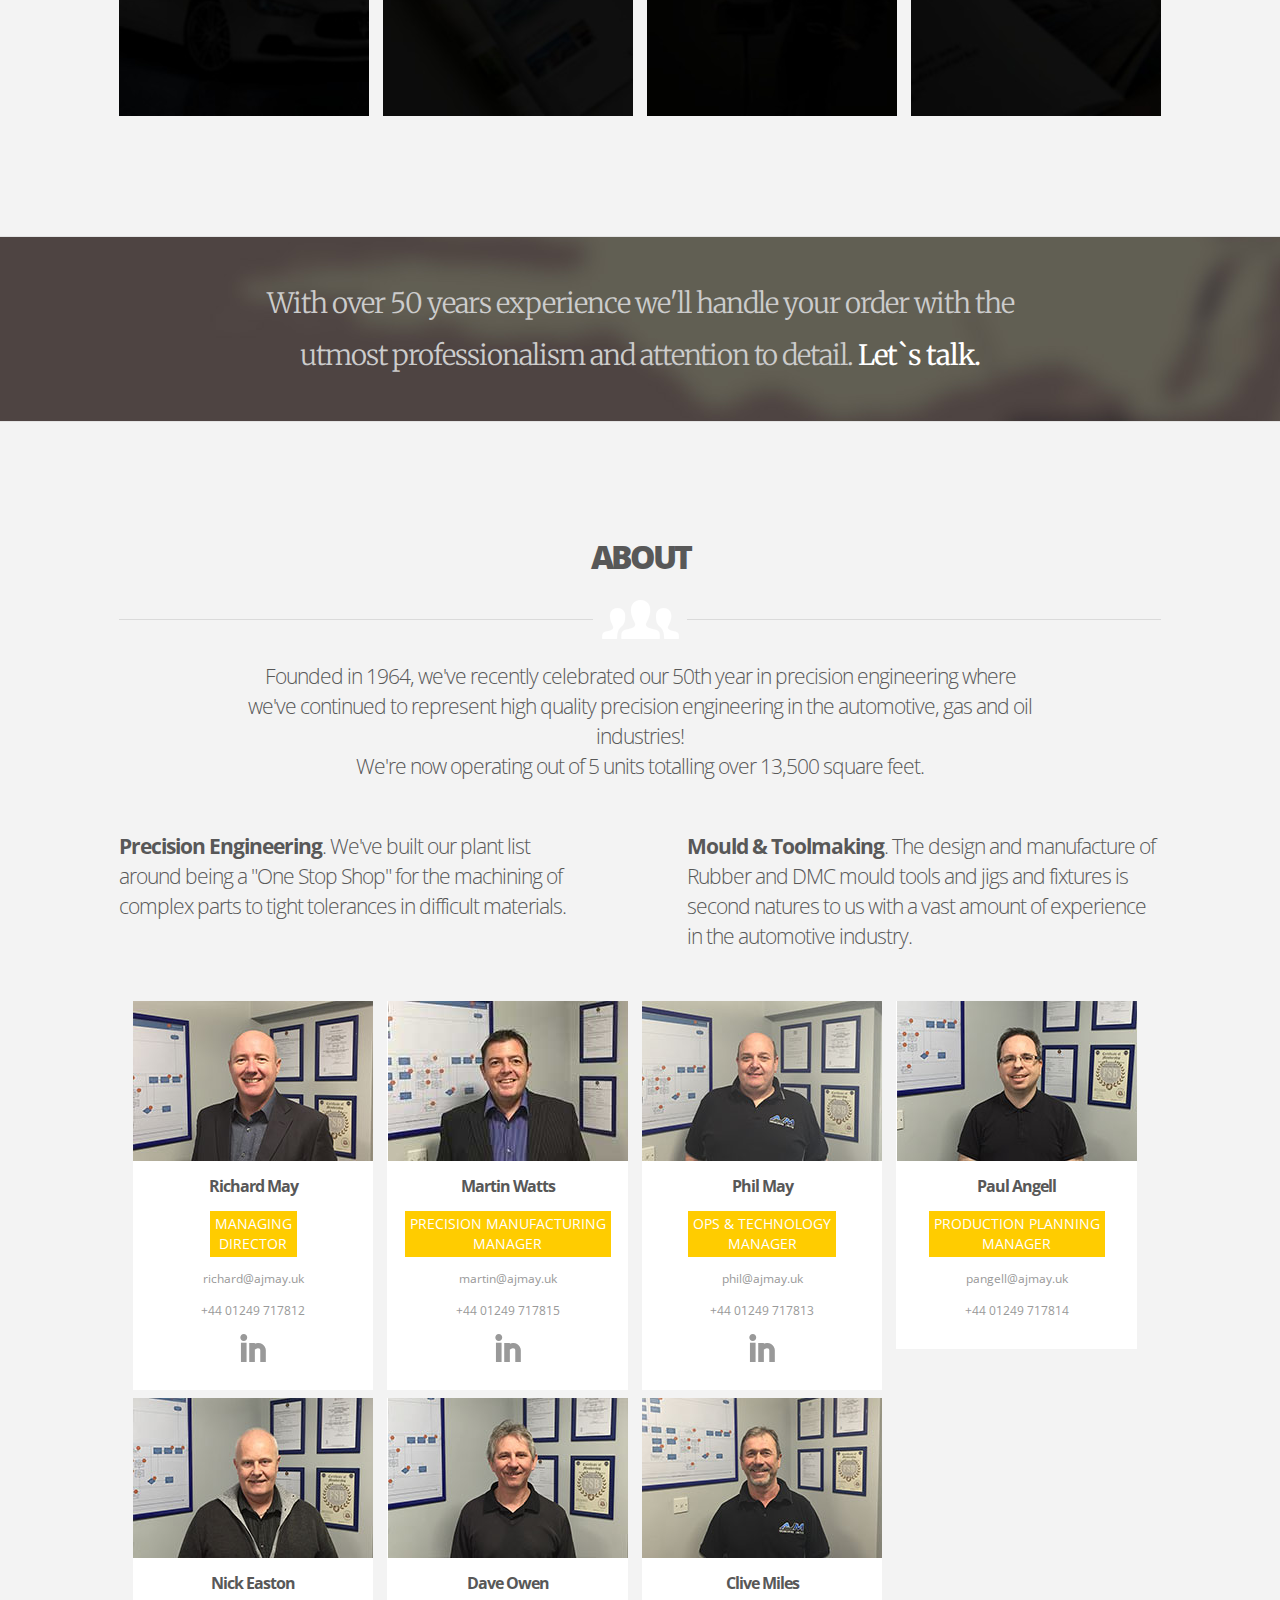
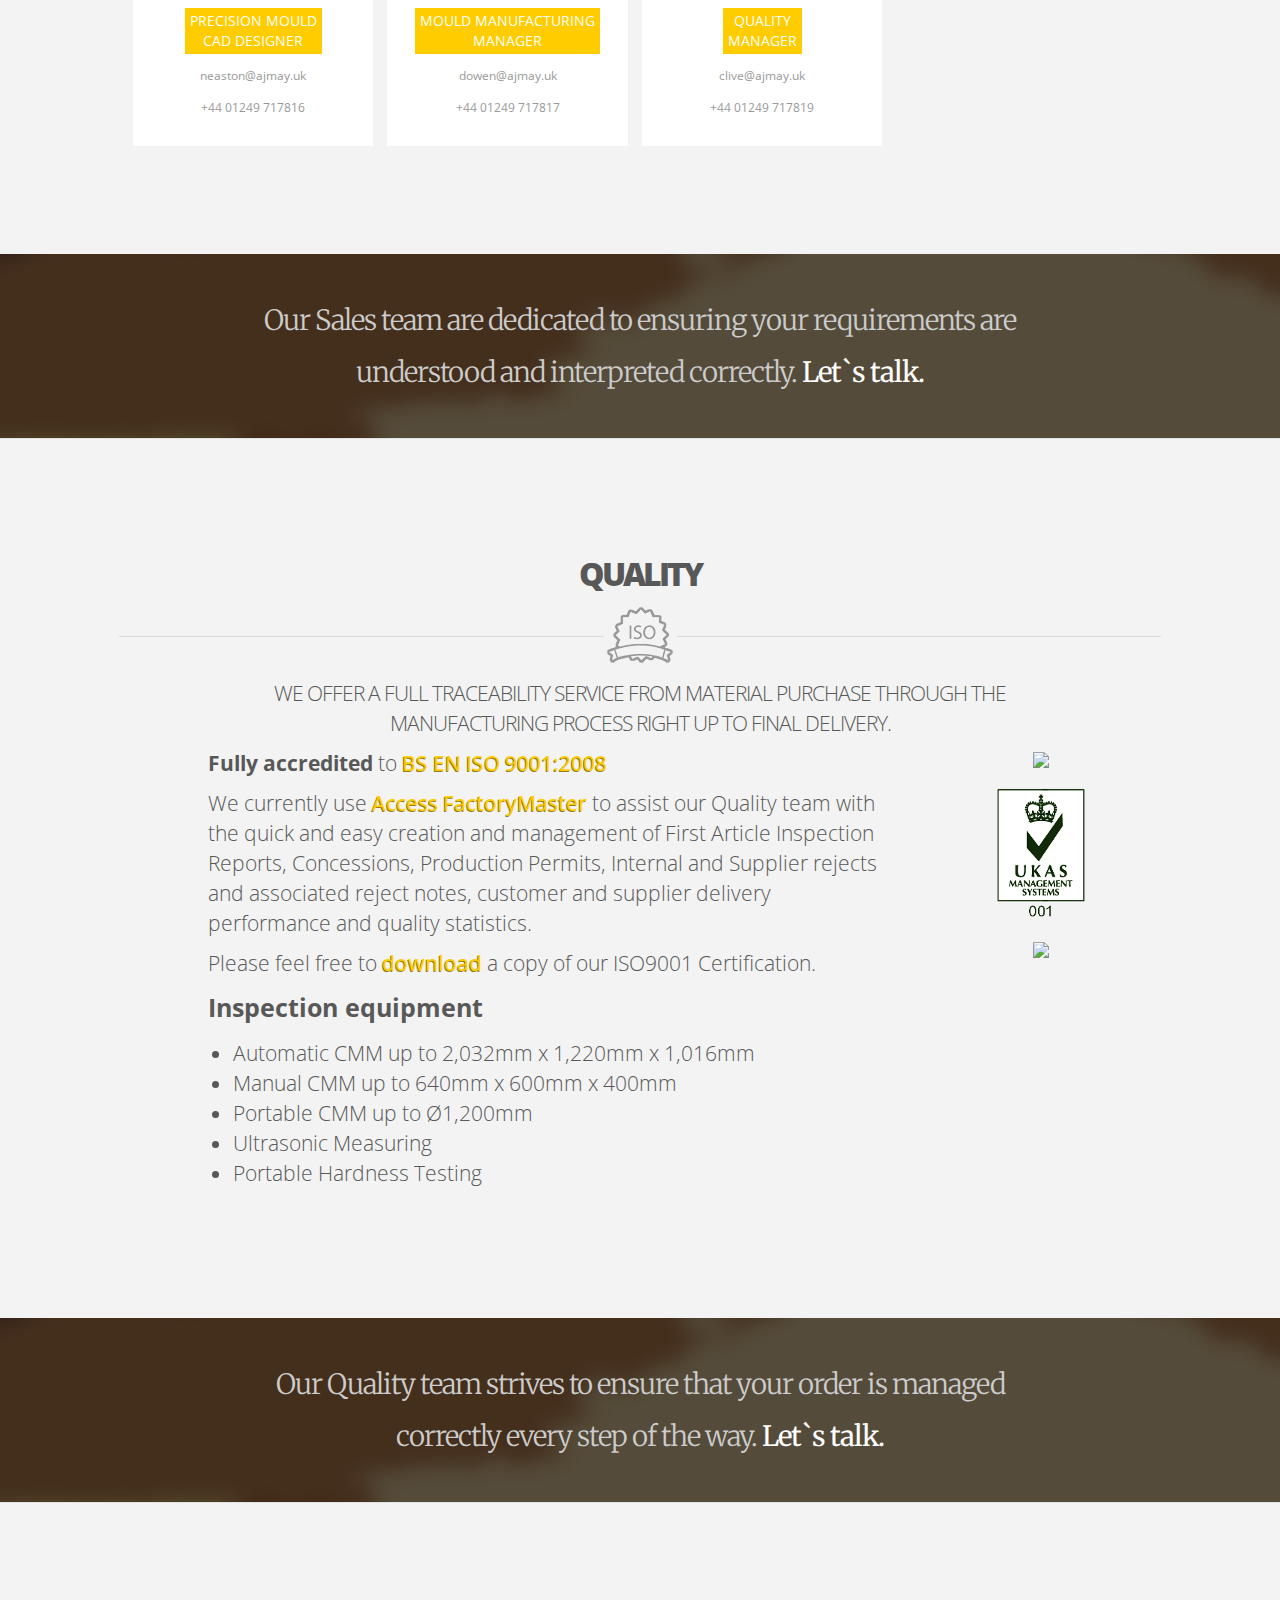
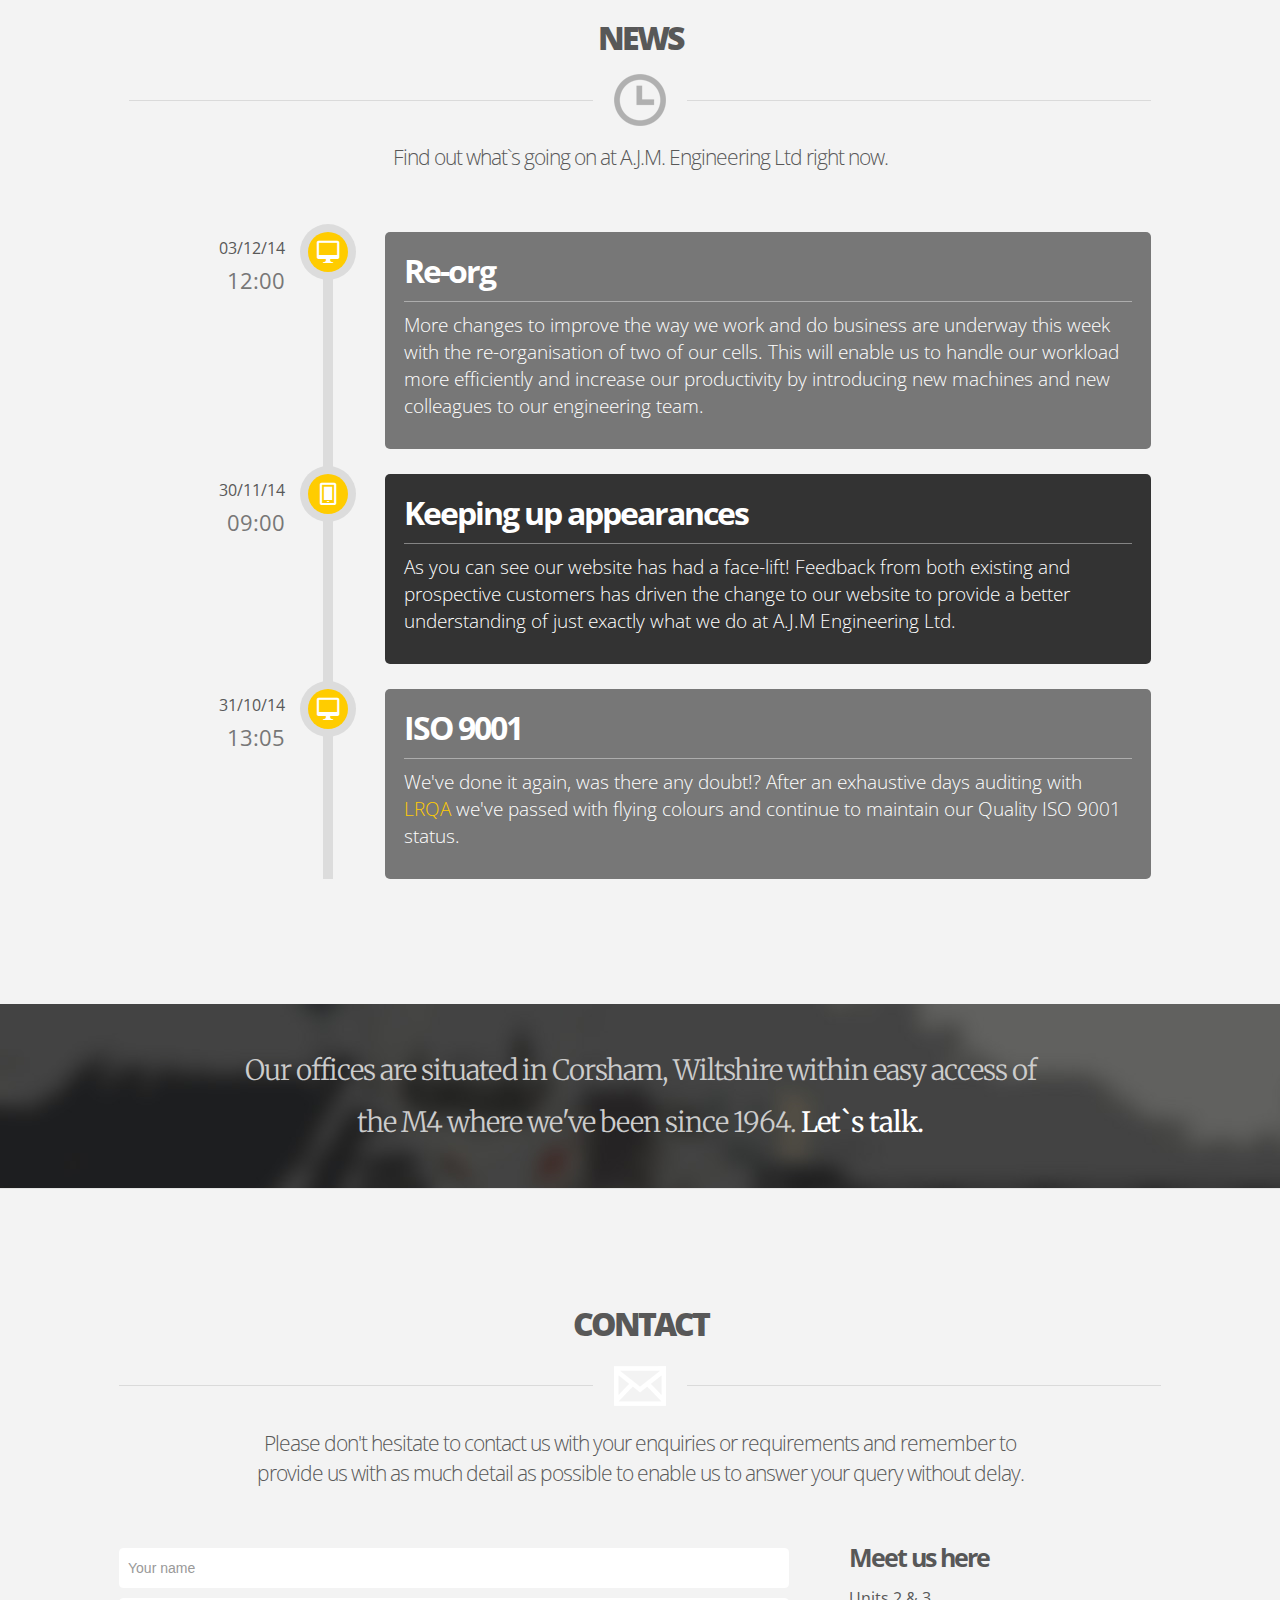
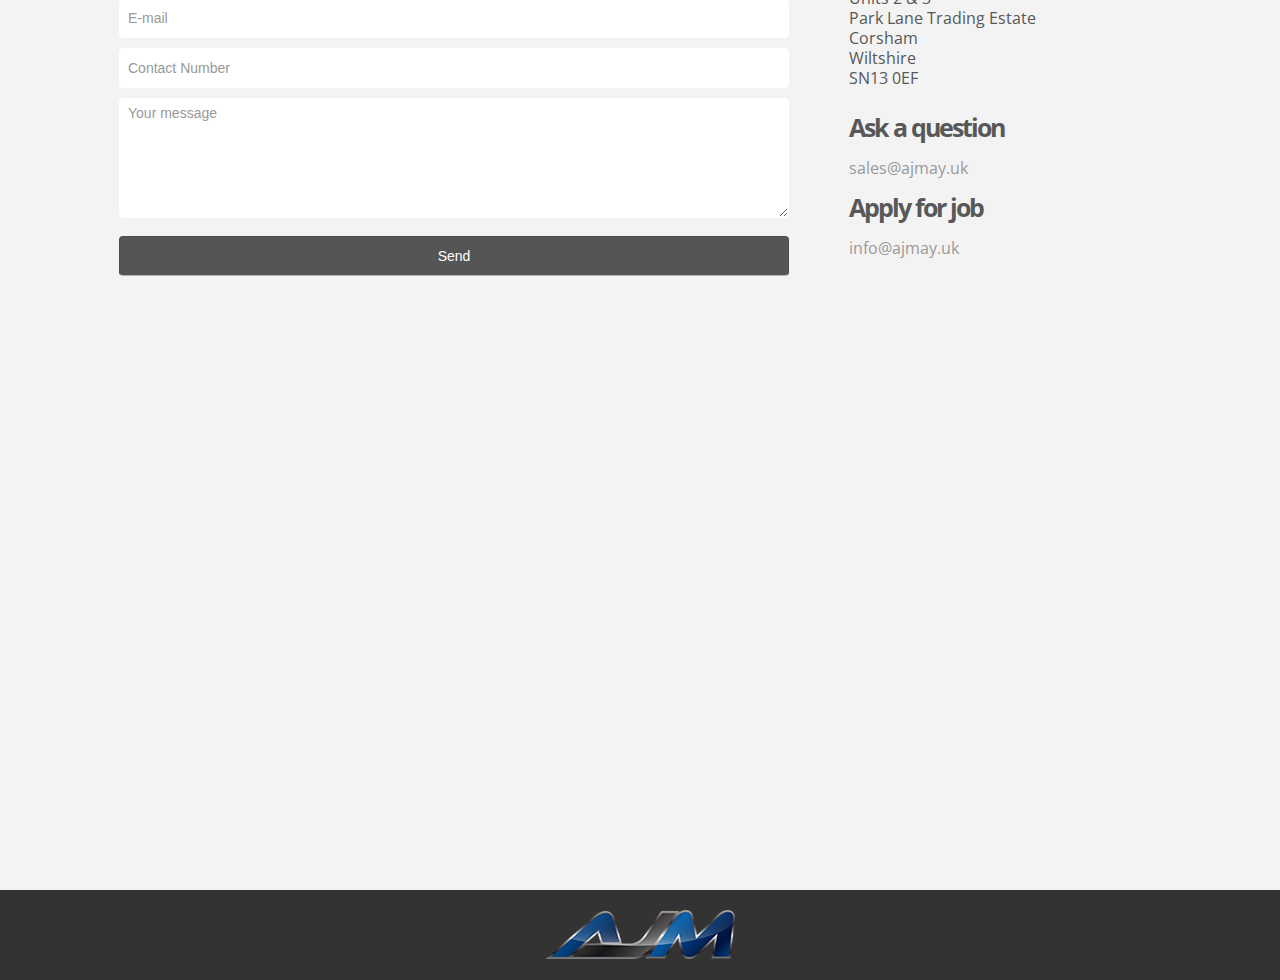
==== commit 86ea6ed4: "add recaptcha to ajmay single page" ====
--- a/index.html
+++ b/index.html
@@ -362,7 +362,8 @@
                             <input type="tel" id="contact_telephone" name="contact_telephone" placeholder="Contact Number" required>
                             <textarea id="contact_message" name="contact_message" cols="1" rows="5" placeholder="Your message" required></textarea>
 							<input type="hidden" id="contact_subject" name="contact_subject" value="Website Enquiry" required>
-						    <input type="hidden" id="returnURL" name="returnURL" value="http://www.ajmay.uk/contact/" />
+                            <input type="hidden" id="returnURL" name="returnURL" value="http://www.ajmay.uk/contact/" />
+                            <div class="g-recaptcha" data-sitekey="6Le_9aMUAAAAAIMvaNQoJr7NVdS8ERqajXp2s-TS"></div>
                             <button name="send" type="submit" class="btn">Send</button>
                         </form>
                     </div> 
@@ -391,20 +392,6 @@
                 </div>
             </div>
         </section>
-
-		<!--
-        <section id="social">
-            <div class="container">
-                <ul class="inline text-center">
-                    <li><a href="#" target="_blank"><i class="ico">F</i></a></li>
-                    <li><a href="#" target="_blank"><i class="ico">L</i></a></li>
-                    <li><a href="#" target="_blank"><i class="ico">E</i></a></li>
-                    <li><a href="#" target="_blank"><i class="ico">O</i></a></li>
-                    <li><a href="#" target="_blank"><i class="ico">D</i></a></li>
-                </ul>            
-            </div>
-        </section>
-        -->
         
         <footer>
             <a href="#home" class="scrollto">
@@ -446,5 +433,7 @@
 		</script>
         
         <script src="js/main.js"></script>
+
+        <script src="https://www.google.com/recaptcha/api.js" async defer></script>
     </body>
 </html>
--- a/css/ajmay.css
+++ b/css/ajmay.css
@@ -225,6 +225,12 @@
 	color: #d3d3d3;
 }
 
+/* recaptcha */
+.g-recaptcha {
+	margin: 0 auto;
+    width: 50%;
+    padding-bottom: 8px;
+}
 
 @media (max-width: 480px) {
 
